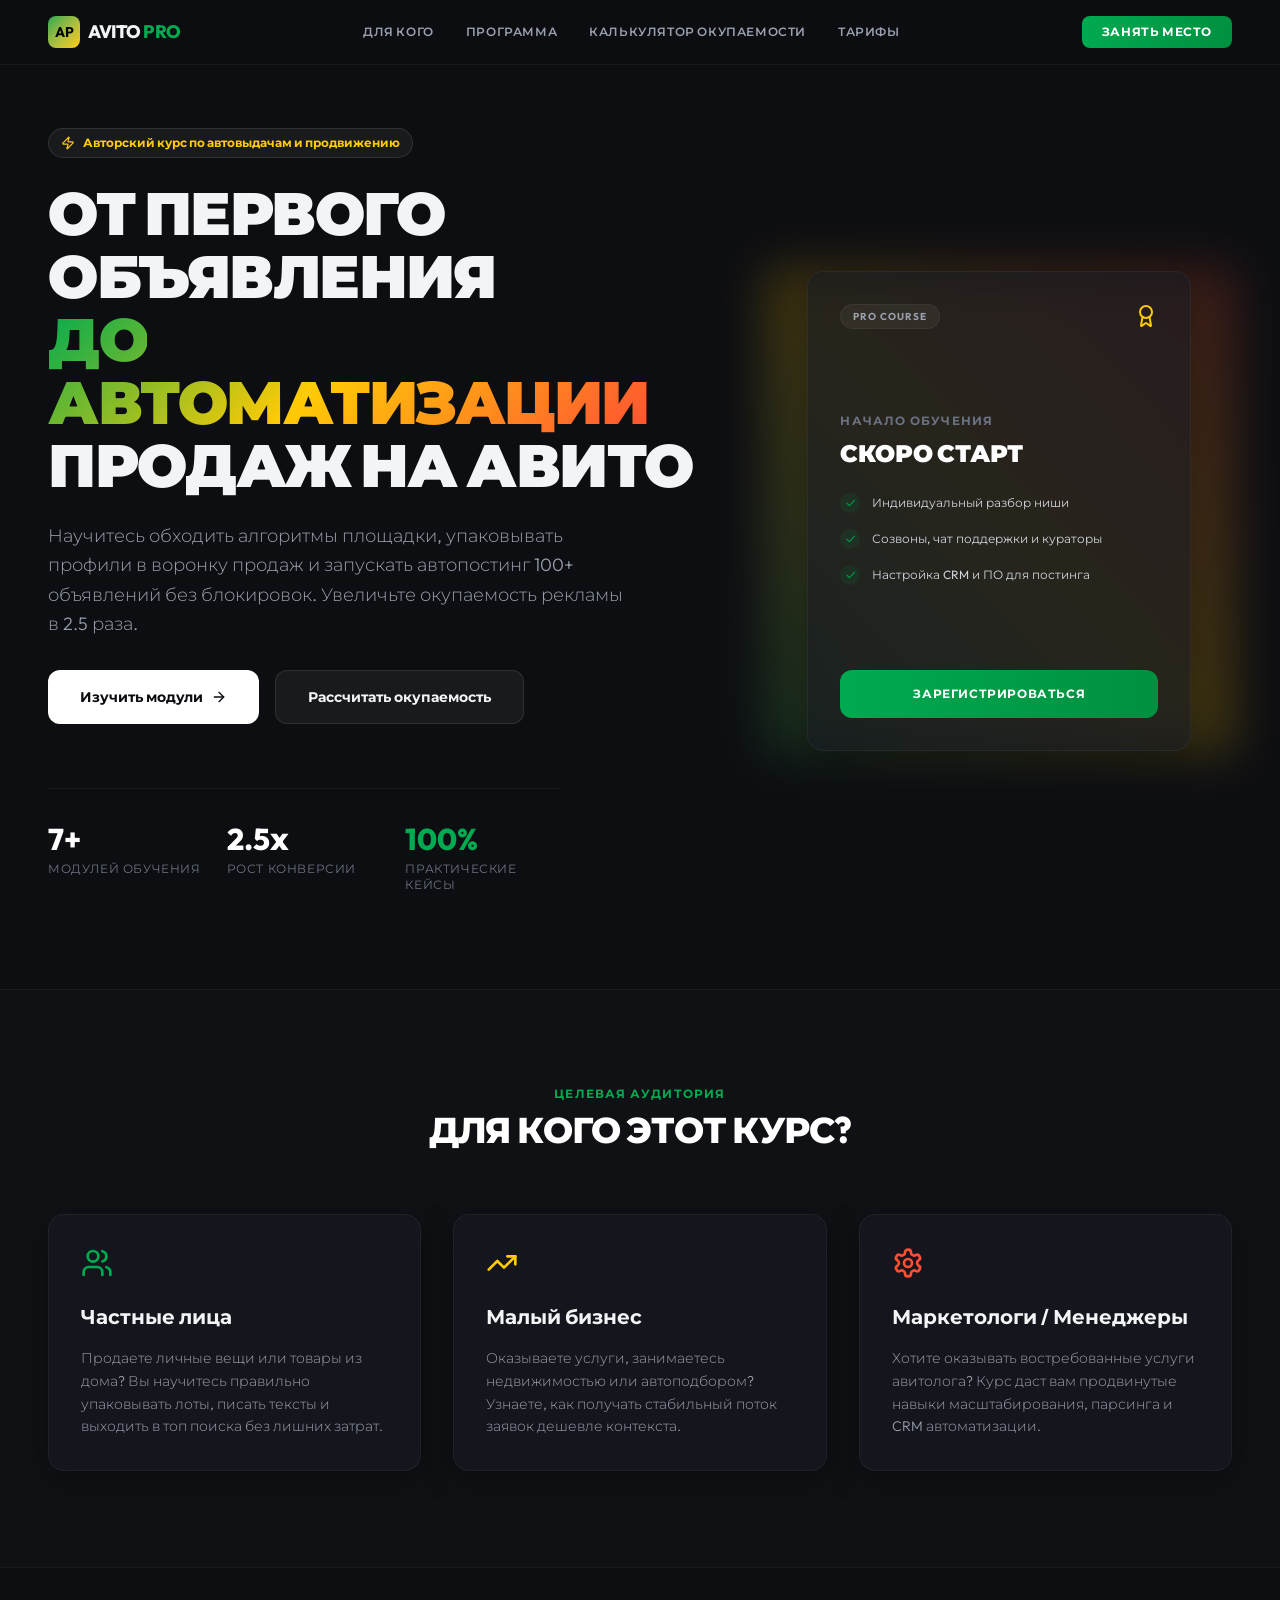
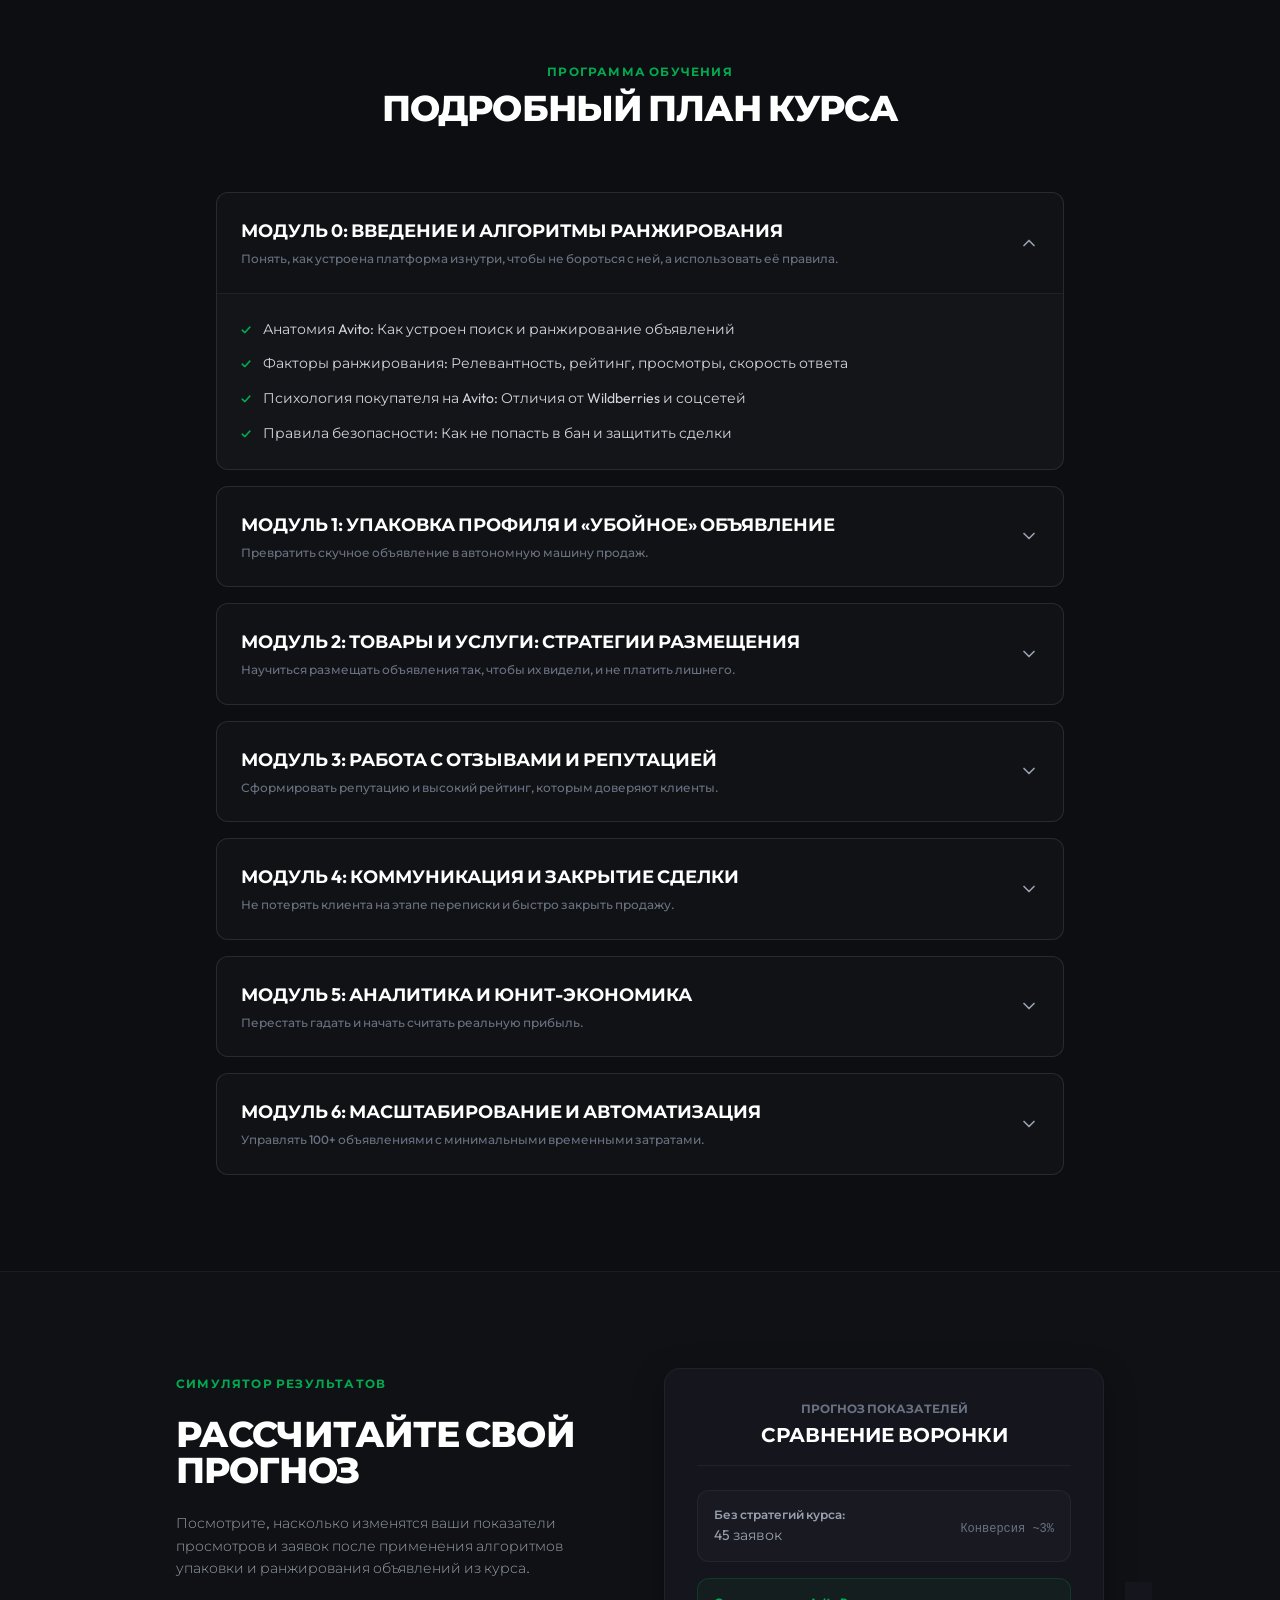
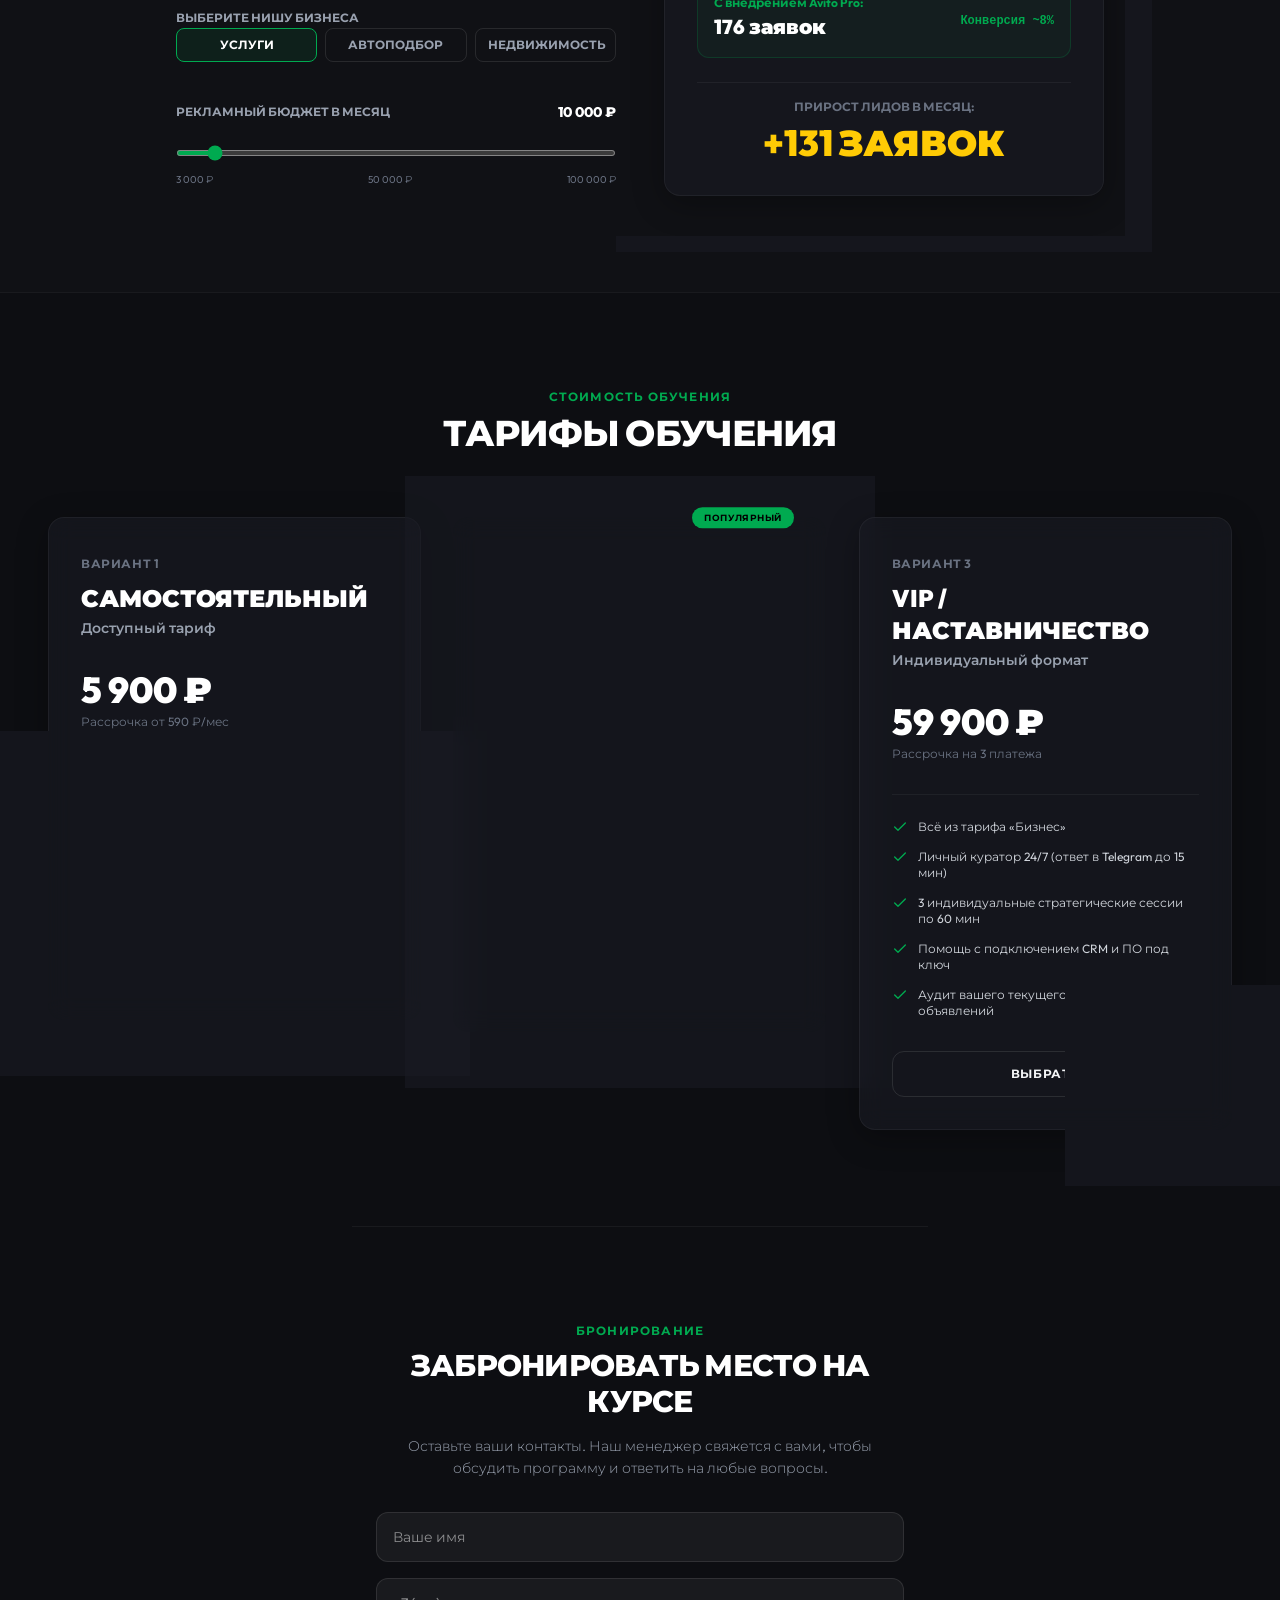
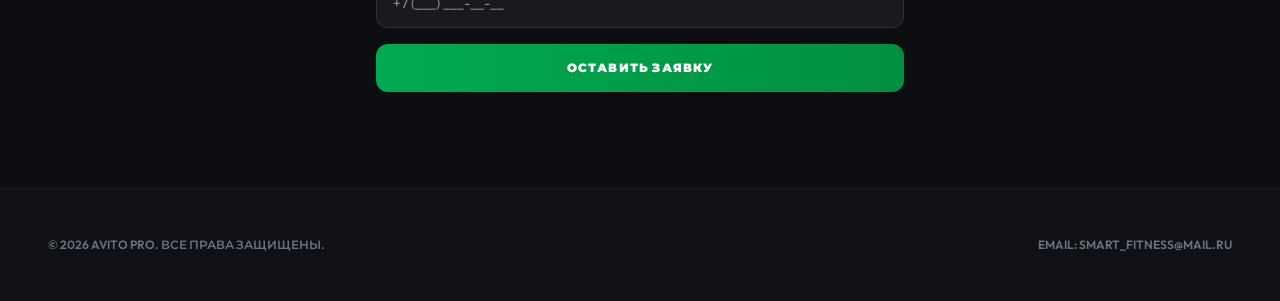
==== avitoprofit/index.html @ 33ceb755 "feat: add Avito Pro course showcase to portfolio" ====
<!DOCTYPE html>
<html lang="ru">
  <head>
    <meta charset="UTF-8" />
    <link rel="icon" type="image/svg+xml" href="/favicon.svg" />
    <meta name="viewport" content="width=device-width, initial-scale=1.0" />
    <title>Avito Pro — Продвижение на Авито от объявления до автоматизации</title>
    <link rel="preconnect" href="https://fonts.googleapis.com">
    <link rel="preconnect" href="https://fonts.gstatic.com" crossorigin>
    <link href="https://fonts.googleapis.com/css2?family=Montserrat:wght@300;400;600;800&family=Outfit:wght@400;700;900&family=Cormorant+Garamond:ital,wght@1,300;1,600&display=swap" rel="stylesheet">
    <script type="module" crossorigin src="./assets/index-DCmN6DuY.js"></script>
    <link rel="stylesheet" crossorigin href="./assets/index-DthFpZJD.css">
  </head>
  <body>
    <div id="root"></div>
  </body>
</html>
---- avitoprofit/assets/index-DthFpZJD.css ----
/*! tailwindcss v4.3.2 | MIT License | https://tailwindcss.com */
@layer properties{@supports (((-webkit-hyphens:none)) and (not (margin-trim:inline))) or ((-moz-orient:inline) and (not (color:rgb(from red r g b)))){*,:before,:after,::backdrop{--tw-translate-x:0;--tw-translate-y:0;--tw-translate-z:0;--tw-space-y-reverse:0;--tw-border-style:solid;--tw-gradient-position:initial;--tw-gradient-from:#0000;--tw-gradient-via:#0000;--tw-gradient-to:#0000;--tw-gradient-stops:initial;--tw-gradient-via-stops:initial;--tw-gradient-from-position:0%;--tw-gradient-via-position:50%;--tw-gradient-to-position:100%;--tw-leading:initial;--tw-font-weight:initial;--tw-tracking:initial;--tw-blur:initial;--tw-brightness:initial;--tw-contrast:initial;--tw-grayscale:initial;--tw-hue-rotate:initial;--tw-invert:initial;--tw-opacity:initial;--tw-saturate:initial;--tw-sepia:initial;--tw-drop-shadow:initial;--tw-drop-shadow-color:initial;--tw-drop-shadow-alpha:100%;--tw-drop-shadow-size:initial;--tw-backdrop-blur:initial;--tw-backdrop-brightness:initial;--tw-backdrop-contrast:initial;--tw-backdrop-grayscale:initial;--tw-backdrop-hue-rotate:initial;--tw-backdrop-invert:initial;--tw-backdrop-opacity:initial;--tw-backdrop-saturate:initial;--tw-backdrop-sepia:initial}}}@layer theme{:root,:host{--font-sans:"Outfit", "Montserrat", system-ui, sans-serif;--font-mono:ui-monospace, SFMono-Regular, Menlo, Monaco, Consolas, "Liberation Mono", "Courier New", monospace;--color-gray-200:oklch(92.8% .006 264.531);--color-gray-300:oklch(87.2% .01 258.338);--color-gray-400:oklch(70.7% .022 261.325);--color-gray-500:oklch(55.1% .027 264.364);--color-black:#000;--color-white:#fff;--spacing:.25rem;--container-sm:24rem;--container-lg:32rem;--container-xl:36rem;--container-4xl:56rem;--container-5xl:64rem;--container-7xl:80rem;--text-xs:.75rem;--text-xs--line-height:calc(1 / .75);--text-sm:.875rem;--text-sm--line-height:calc(1.25 / .875);--text-lg:1.125rem;--text-lg--line-height:calc(1.75 / 1.125);--text-xl:1.25rem;--text-xl--line-height:calc(1.75 / 1.25);--text-2xl:1.5rem;--text-2xl--line-height:calc(2 / 1.5);--text-3xl:1.875rem;--text-3xl--line-height:calc(2.25 / 1.875);--text-4xl:2.25rem;--text-4xl--line-height:calc(2.5 / 2.25);--text-6xl:3.75rem;--text-6xl--line-height:1;--font-weight-light:300;--font-weight-medium:500;--font-weight-semibold:600;--font-weight-bold:700;--font-weight-extrabold:800;--font-weight-black:900;--tracking-tight:-.025em;--tracking-wider:.05em;--tracking-widest:.1em;--leading-relaxed:1.625;--radius-lg:.5rem;--radius-xl:.75rem;--radius-2xl:1rem;--blur-md:12px;--blur-xl:24px;--default-transition-duration:.15s;--default-transition-timing-function:cubic-bezier(.4, 0, .2, 1);--default-font-family:var(--font-sans);--default-mono-font-family:var(--font-mono)}}@layer base{*,:after,:before,::backdrop{box-sizing:border-box;border:0 solid;margin:0;padding:0}::file-selector-button{box-sizing:border-box;border:0 solid;margin:0;padding:0}html,:host{-webkit-text-size-adjust:100%;tab-size:4;line-height:1.5;font-family:var(--default-font-family,ui-sans-serif, system-ui, sans-serif, "Apple Color Emoji", "Segoe UI Emoji", "Segoe UI Symbol", "Noto Color Emoji");font-feature-settings:var(--default-font-feature-settings,normal);font-variation-settings:var(--default-font-variation-settings,normal);-webkit-tap-highlight-color:transparent}hr{height:0;color:inherit;border-top-width:1px}abbr:where([title]){-webkit-text-decoration:underline dotted;text-decoration:underline dotted}h1,h2,h3,h4,h5,h6{font-size:inherit;font-weight:inherit}a{color:inherit;-webkit-text-decoration:inherit;-webkit-text-decoration:inherit;-webkit-text-decoration:inherit;-webkit-text-decoration:inherit;text-decoration:inherit}b,strong{font-weight:bolder}code,kbd,samp,pre{font-family:var(--default-mono-font-family,ui-monospace, SFMono-Regular, Menlo, Monaco, Consolas, "Liberation Mono", "Courier New", monospace);font-feature-settings:var(--default-mono-font-feature-settings,normal);font-variation-settings:var(--default-mono-font-variation-settings,normal);font-size:1em}small{font-size:80%}sub,sup{vertical-align:baseline;font-size:75%;line-height:0;position:relative}sub{bottom:-.25em}sup{top:-.5em}table{text-indent:0;border-color:inherit;border-collapse:collapse}:-moz-focusring{outline:auto}progress{vertical-align:baseline}summary{display:list-item}ol,ul,menu{list-style:none}img,svg,video,canvas,audio,iframe,embed,object{vertical-align:middle;display:block}img,video{max-width:100%;height:auto}button,input,select,optgroup,textarea{font:inherit;font-feature-settings:inherit;font-variation-settings:inherit;letter-spacing:inherit;color:inherit;opacity:1;background-color:#0000;border-radius:0}::file-selector-button{font:inherit;font-feature-settings:inherit;font-variation-settings:inherit;letter-spacing:inherit;color:inherit;opacity:1;background-color:#0000;border-radius:0}:where(select:is([multiple],[size])) optgroup{font-weight:bolder}:where(select:is([multiple],[size])) optgroup option{padding-inline-start:20px}::file-selector-button{margin-inline-end:4px}::placeholder{opacity:1}@supports (not ((-webkit-appearance:-apple-pay-button))) or (contain-intrinsic-size:1px){::placeholder{color:currentColor}@supports (color:color-mix(in lab, red, red)){::placeholder{color:color-mix(in oklab, currentcolor 50%, transparent)}}}textarea{resize:vertical}::-webkit-search-decoration{-webkit-appearance:none}::-webkit-date-and-time-value{min-height:1lh;text-align:inherit}::-webkit-datetime-edit{display:inline-flex}::-webkit-datetime-edit-fields-wrapper{padding:0}::-webkit-datetime-edit{padding-block:0}::-webkit-datetime-edit-year-field{padding-block:0}::-webkit-datetime-edit-month-field{padding-block:0}::-webkit-datetime-edit-day-field{padding-block:0}::-webkit-datetime-edit-hour-field{padding-block:0}::-webkit-datetime-edit-minute-field{padding-block:0}::-webkit-datetime-edit-second-field{padding-block:0}::-webkit-datetime-edit-millisecond-field{padding-block:0}::-webkit-datetime-edit-meridiem-field{padding-block:0}::-webkit-calendar-picker-indicator{line-height:1}:-moz-ui-invalid{box-shadow:none}button,input:where([type=button],[type=reset],[type=submit]){appearance:button}::file-selector-button{appearance:button}::-webkit-inner-spin-button{height:auto}::-webkit-outer-spin-button{height:auto}[hidden]:where(:not([hidden=until-found])){display:none!important}}@layer components;@layer utilities{.absolute{position:absolute}.fixed{position:fixed}.relative{position:relative}.-inset-1{inset:calc(var(--spacing) * -1)}.top-0{top:0}.right-0{right:0}.right-8{right:calc(var(--spacing) * 8)}.left-0{left:0}.z-50{z-index:50}.mx-auto{margin-inline:auto}.my-8{margin-block:calc(var(--spacing) * 8)}.mt-0\.5{margin-top:calc(var(--spacing) * .5)}.mt-1{margin-top:var(--spacing)}.mt-2{margin-top:calc(var(--spacing) * 2)}.mt-8{margin-top:calc(var(--spacing) * 8)}.mt-16{margin-top:calc(var(--spacing) * 16)}.mb-1{margin-bottom:var(--spacing)}.mb-2{margin-bottom:calc(var(--spacing) * 2)}.mb-4{margin-bottom:calc(var(--spacing) * 4)}.mb-6{margin-bottom:calc(var(--spacing) * 6)}.mb-8{margin-bottom:calc(var(--spacing) * 8)}.mb-16{margin-bottom:calc(var(--spacing) * 16)}.block{display:block}.flex{display:flex}.grid{display:grid}.hidden{display:none}.inline-flex{display:inline-flex}.aspect-\[4\/5\]{aspect-ratio:4/5}.h-1\.5{height:calc(var(--spacing) * 1.5)}.h-3\.5{height:calc(var(--spacing) * 3.5)}.h-4{height:calc(var(--spacing) * 4)}.h-5{height:calc(var(--spacing) * 5)}.h-6{height:calc(var(--spacing) * 6)}.h-8{height:calc(var(--spacing) * 8)}.h-12{height:calc(var(--spacing) * 12)}.min-h-\[500px\]{min-height:500px}.min-h-screen{min-height:100vh}.w-3\.5{width:calc(var(--spacing) * 3.5)}.w-4{width:calc(var(--spacing) * 4)}.w-5{width:calc(var(--spacing) * 5)}.w-6{width:calc(var(--spacing) * 6)}.w-8{width:calc(var(--spacing) * 8)}.w-12{width:calc(var(--spacing) * 12)}.w-full{width:100%}.max-w-4xl{max-width:var(--container-4xl)}.max-w-5xl{max-width:var(--container-5xl)}.max-w-7xl{max-width:var(--container-7xl)}.max-w-lg{max-width:var(--container-lg)}.max-w-sm{max-width:var(--container-sm)}.max-w-xl{max-width:var(--container-xl)}.shrink-0{flex-shrink:0}.-translate-y-1\/2{--tw-translate-y:calc(calc(1 / 2 * 100%) * -1);translate:var(--tw-translate-x) var(--tw-translate-y)}.rotate-180{rotate:180deg}.cursor-pointer{cursor:pointer}.grid-cols-1{grid-template-columns:repeat(1,minmax(0,1fr))}.grid-cols-3{grid-template-columns:repeat(3,minmax(0,1fr))}.flex-col{flex-direction:column}.items-center{align-items:center}.items-start{align-items:flex-start}.justify-between{justify-content:space-between}.justify-center{justify-content:center}.gap-2{gap:calc(var(--spacing) * 2)}.gap-2\.5{gap:calc(var(--spacing) * 2.5)}.gap-3{gap:calc(var(--spacing) * 3)}.gap-4{gap:calc(var(--spacing) * 4)}.gap-6{gap:calc(var(--spacing) * 6)}.gap-8{gap:calc(var(--spacing) * 8)}.gap-12{gap:calc(var(--spacing) * 12)}:where(.space-y-2>:not(:last-child)){--tw-space-y-reverse:0;margin-block-start:calc(calc(var(--spacing) * 2) * var(--tw-space-y-reverse));margin-block-end:calc(calc(var(--spacing) * 2) * calc(1 - var(--tw-space-y-reverse)))}:where(.space-y-3>:not(:last-child)){--tw-space-y-reverse:0;margin-block-start:calc(calc(var(--spacing) * 3) * var(--tw-space-y-reverse));margin-block-end:calc(calc(var(--spacing) * 3) * calc(1 - var(--tw-space-y-reverse)))}:where(.space-y-3\.5>:not(:last-child)){--tw-space-y-reverse:0;margin-block-start:calc(calc(var(--spacing) * 3.5) * var(--tw-space-y-reverse));margin-block-end:calc(calc(var(--spacing) * 3.5) * calc(1 - var(--tw-space-y-reverse)))}:where(.space-y-4>:not(:last-child)){--tw-space-y-reverse:0;margin-block-start:calc(calc(var(--spacing) * 4) * var(--tw-space-y-reverse));margin-block-end:calc(calc(var(--spacing) * 4) * calc(1 - var(--tw-space-y-reverse)))}:where(.space-y-6>:not(:last-child)){--tw-space-y-reverse:0;margin-block-start:calc(calc(var(--spacing) * 6) * var(--tw-space-y-reverse));margin-block-end:calc(calc(var(--spacing) * 6) * calc(1 - var(--tw-space-y-reverse)))}.overflow-hidden{overflow:hidden}.rounded-2xl{border-radius:var(--radius-2xl)}.rounded-full{border-radius:3.40282e38px}.rounded-lg{border-radius:var(--radius-lg)}.rounded-xl{border-radius:var(--radius-xl)}.border{border-style:var(--tw-border-style);border-width:1px}.border-t{border-top-style:var(--tw-border-style);border-top-width:1px}.border-b{border-bottom-style:var(--tw-border-style);border-bottom-width:1px}.border-\[\#00aa50\]{border-color:#00aa50}.border-\[\#00aa50\]\/20{border-color:oklab(64.5343% -.152939 .0866452/.2)}.border-\[\#00aa50\]\/30{border-color:oklab(64.5343% -.152939 .0866452/.3)}.border-white\/5{border-color:#ffffff0d}@supports (color:color-mix(in lab, red, red)){.border-white\/5{border-color:color-mix(in oklab, var(--color-white) 5%, transparent)}}.border-white\/10{border-color:#ffffff1a}@supports (color:color-mix(in lab, red, red)){.border-white\/10{border-color:color-mix(in oklab, var(--color-white) 10%, transparent)}}.bg-\[\#0d0e12\]{background-color:#0d0e12}.bg-\[\#0d0e12\]\/80{background-color:oklab(16.4519% .000646591 -.00852856/.8)}.bg-\[\#00aa50\]{background-color:#00aa50}.bg-\[\#00aa50\]\/5{background-color:oklab(64.5343% -.152939 .0866452/.05)}.bg-\[\#00aa50\]\/10{background-color:oklab(64.5343% -.152939 .0866452/.1)}.bg-white{background-color:var(--color-white)}.bg-white\/5{background-color:#ffffff0d}@supports (color:color-mix(in lab, red, red)){.bg-white\/5{background-color:color-mix(in oklab, var(--color-white) 5%, transparent)}}.bg-white\/10{background-color:#ffffff1a}@supports (color:color-mix(in lab, red, red)){.bg-white\/10{background-color:color-mix(in oklab, var(--color-white) 10%, transparent)}}.bg-white\/\[0\.01\]{background-color:#ffffff03}@supports (color:color-mix(in lab, red, red)){.bg-white\/\[0\.01\]{background-color:color-mix(in oklab, var(--color-white) 1%, transparent)}}.bg-white\/\[0\.02\]{background-color:#ffffff05}@supports (color:color-mix(in lab, red, red)){.bg-white\/\[0\.02\]{background-color:color-mix(in oklab, var(--color-white) 2%, transparent)}}.bg-gradient-to-b{--tw-gradient-position:to bottom in oklab;background-image:linear-gradient(var(--tw-gradient-stops))}.bg-gradient-to-br{--tw-gradient-position:to bottom right in oklab;background-image:linear-gradient(var(--tw-gradient-stops))}.bg-gradient-to-r{--tw-gradient-position:to right in oklab;background-image:linear-gradient(var(--tw-gradient-stops))}.bg-gradient-to-tr{--tw-gradient-position:to top right in oklab;background-image:linear-gradient(var(--tw-gradient-stops))}.from-\[\#00aa50\]{--tw-gradient-from:#00aa50;--tw-gradient-stops:var(--tw-gradient-via-stops,var(--tw-gradient-position), var(--tw-gradient-from) var(--tw-gradient-from-position), var(--tw-gradient-to) var(--tw-gradient-to-position))}.from-\[\#00aa50\]\/5{--tw-gradient-from:oklab(64.5343% -.152939 .0866452/.05);--tw-gradient-stops:var(--tw-gradient-via-stops,var(--tw-gradient-position), var(--tw-gradient-from) var(--tw-gradient-from-position), var(--tw-gradient-to) var(--tw-gradient-to-position))}.via-\[\#ffcb05\]{--tw-gradient-via:#ffcb05;--tw-gradient-via-stops:var(--tw-gradient-position), var(--tw-gradient-from) var(--tw-gradient-from-position), var(--tw-gradient-via) var(--tw-gradient-via-position), var(--tw-gradient-to) var(--tw-gradient-to-position);--tw-gradient-stops:var(--tw-gradient-via-stops)}.to-\[\#009040\]{--tw-gradient-to:#009040;--tw-gradient-stops:var(--tw-gradient-via-stops,var(--tw-gradient-position), var(--tw-gradient-from) var(--tw-gradient-from-position), var(--tw-gradient-to) var(--tw-gradient-to-position))}.to-\[\#ff4f33\]{--tw-gradient-to:#ff4f33;--tw-gradient-stops:var(--tw-gradient-via-stops,var(--tw-gradient-position), var(--tw-gradient-from) var(--tw-gradient-from-position), var(--tw-gradient-to) var(--tw-gradient-to-position))}.to-\[\#ffcb05\]{--tw-gradient-to:#ffcb05;--tw-gradient-stops:var(--tw-gradient-via-stops,var(--tw-gradient-position), var(--tw-gradient-from) var(--tw-gradient-from-position), var(--tw-gradient-to) var(--tw-gradient-to-position))}.to-transparent{--tw-gradient-to:transparent;--tw-gradient-stops:var(--tw-gradient-via-stops,var(--tw-gradient-position), var(--tw-gradient-from) var(--tw-gradient-from-position), var(--tw-gradient-to) var(--tw-gradient-to-position))}.p-3{padding:calc(var(--spacing) * 3)}.p-4{padding:calc(var(--spacing) * 4)}.p-6{padding:calc(var(--spacing) * 6)}.p-8{padding:calc(var(--spacing) * 8)}.px-3{padding-inline:calc(var(--spacing) * 3)}.px-4{padding-inline:calc(var(--spacing) * 4)}.px-5{padding-inline:calc(var(--spacing) * 5)}.px-6{padding-inline:calc(var(--spacing) * 6)}.px-8{padding-inline:calc(var(--spacing) * 8)}.py-1{padding-block:var(--spacing)}.py-1\.5{padding-block:calc(var(--spacing) * 1.5)}.py-2{padding-block:calc(var(--spacing) * 2)}.py-3\.5{padding-block:calc(var(--spacing) * 3.5)}.py-4{padding-block:calc(var(--spacing) * 4)}.py-12{padding-block:calc(var(--spacing) * 12)}.py-24{padding-block:calc(var(--spacing) * 24)}.pt-4{padding-top:calc(var(--spacing) * 4)}.pt-6{padding-top:calc(var(--spacing) * 6)}.pt-8{padding-top:calc(var(--spacing) * 8)}.pt-32{padding-top:calc(var(--spacing) * 32)}.pb-4{padding-bottom:calc(var(--spacing) * 4)}.pb-24{padding-bottom:calc(var(--spacing) * 24)}.text-center{text-align:center}.text-left{text-align:left}.text-right{text-align:right}.font-mono{font-family:var(--font-mono)}.font-sans{font-family:var(--font-sans)}.text-2xl{font-size:var(--text-2xl);line-height:var(--tw-leading,var(--text-2xl--line-height))}.text-3xl{font-size:var(--text-3xl);line-height:var(--tw-leading,var(--text-3xl--line-height))}.text-4xl{font-size:var(--text-4xl);line-height:var(--tw-leading,var(--text-4xl--line-height))}.text-lg{font-size:var(--text-lg);line-height:var(--tw-leading,var(--text-lg--line-height))}.text-sm{font-size:var(--text-sm);line-height:var(--tw-leading,var(--text-sm--line-height))}.text-xl{font-size:var(--text-xl);line-height:var(--tw-leading,var(--text-xl--line-height))}.text-xs{font-size:var(--text-xs);line-height:var(--tw-leading,var(--text-xs--line-height))}.text-\[9px\]{font-size:9px}.text-\[10px\]{font-size:10px}.leading-\[1\.05\]{--tw-leading:1.05;line-height:1.05}.leading-none{--tw-leading:1;line-height:1}.leading-relaxed{--tw-leading:var(--leading-relaxed);line-height:var(--leading-relaxed)}.font-black{--tw-font-weight:var(--font-weight-black);font-weight:var(--font-weight-black)}.font-bold{--tw-font-weight:var(--font-weight-bold);font-weight:var(--font-weight-bold)}.font-extrabold{--tw-font-weight:var(--font-weight-extrabold);font-weight:var(--font-weight-extrabold)}.font-light{--tw-font-weight:var(--font-weight-light);font-weight:var(--font-weight-light)}.font-medium{--tw-font-weight:var(--font-weight-medium);font-weight:var(--font-weight-medium)}.font-semibold{--tw-font-weight:var(--font-weight-semibold);font-weight:var(--font-weight-semibold)}.tracking-tight{--tw-tracking:var(--tracking-tight);letter-spacing:var(--tracking-tight)}.tracking-wider{--tw-tracking:var(--tracking-wider);letter-spacing:var(--tracking-wider)}.tracking-widest{--tw-tracking:var(--tracking-widest);letter-spacing:var(--tracking-widest)}.text-\[\#0b0c10\]{color:#0b0c10}.text-\[\#00aa50\]{color:#00aa50}.text-\[\#f3f4f6\]{color:#f3f4f6}.text-\[\#ff4f33\]{color:#ff4f33}.text-\[\#ffcb05\]{color:#ffcb05}.text-black{color:var(--color-black)}.text-gray-300{color:var(--color-gray-300)}.text-gray-400{color:var(--color-gray-400)}.text-gray-500{color:var(--color-gray-500)}.text-white{color:var(--color-white)}.uppercase{text-transform:uppercase}.accent-\[\#00aa50\]{accent-color:#00aa50}.opacity-20{opacity:.2}.blur-xl{--tw-blur:blur(var(--blur-xl));filter:var(--tw-blur,) var(--tw-brightness,) var(--tw-contrast,) var(--tw-grayscale,) var(--tw-hue-rotate,) var(--tw-invert,) var(--tw-saturate,) var(--tw-sepia,) var(--tw-drop-shadow,)}.backdrop-blur-md{--tw-backdrop-blur:blur(var(--blur-md));-webkit-backdrop-filter:var(--tw-backdrop-blur,) var(--tw-backdrop-brightness,) var(--tw-backdrop-contrast,) var(--tw-backdrop-grayscale,) var(--tw-backdrop-hue-rotate,) var(--tw-backdrop-invert,) var(--tw-backdrop-opacity,) var(--tw-backdrop-saturate,) var(--tw-backdrop-sepia,);backdrop-filter:var(--tw-backdrop-blur,) var(--tw-backdrop-brightness,) var(--tw-backdrop-contrast,) var(--tw-backdrop-grayscale,) var(--tw-backdrop-hue-rotate,) var(--tw-backdrop-invert,) var(--tw-backdrop-opacity,) var(--tw-backdrop-saturate,) var(--tw-backdrop-sepia,)}.transition{transition-property:color,background-color,border-color,outline-color,text-decoration-color,fill,stroke,--tw-gradient-from,--tw-gradient-via,--tw-gradient-to,opacity,box-shadow,transform,translate,scale,rotate,filter,-webkit-backdrop-filter,backdrop-filter,display,content-visibility,overlay,pointer-events;transition-timing-function:var(--tw-ease,var(--default-transition-timing-function));transition-duration:var(--tw-duration,var(--default-transition-duration))}.transition-all{transition-property:all;transition-timing-function:var(--tw-ease,var(--default-transition-timing-function));transition-duration:var(--tw-duration,var(--default-transition-duration))}.transition-colors{transition-property:color,background-color,border-color,outline-color,text-decoration-color,fill,stroke,--tw-gradient-from,--tw-gradient-via,--tw-gradient-to;transition-timing-function:var(--tw-ease,var(--default-transition-timing-function));transition-duration:var(--tw-duration,var(--default-transition-duration))}.transition-transform{transition-property:transform,translate,scale,rotate;transition-timing-function:var(--tw-ease,var(--default-transition-timing-function));transition-duration:var(--tw-duration,var(--default-transition-duration))}.outline-none{--tw-outline-style:none;outline-style:none}@media (hover:hover){.hover\:border-white\/20:hover{border-color:#fff3}@supports (color:color-mix(in lab, red, red)){.hover\:border-white\/20:hover{border-color:color-mix(in oklab, var(--color-white) 20%, transparent)}}.hover\:bg-gray-200:hover{background-color:var(--color-gray-200)}.hover\:bg-white\/5:hover{background-color:#ffffff0d}@supports (color:color-mix(in lab, red, red)){.hover\:bg-white\/5:hover{background-color:color-mix(in oklab, var(--color-white) 5%, transparent)}}.hover\:bg-white\/10:hover{background-color:#ffffff1a}@supports (color:color-mix(in lab, red, red)){.hover\:bg-white\/10:hover{background-color:color-mix(in oklab, var(--color-white) 10%, transparent)}}.hover\:bg-white\/\[0\.02\]:hover{background-color:#ffffff05}@supports (color:color-mix(in lab, red, red)){.hover\:bg-white\/\[0\.02\]:hover{background-color:color-mix(in oklab, var(--color-white) 2%, transparent)}}.hover\:text-white:hover{color:var(--color-white)}.hover\:brightness-110:hover{--tw-brightness:brightness(110%);filter:var(--tw-blur,) var(--tw-brightness,) var(--tw-contrast,) var(--tw-grayscale,) var(--tw-hue-rotate,) var(--tw-invert,) var(--tw-saturate,) var(--tw-sepia,) var(--tw-drop-shadow,)}}.focus\:border-\[\#00aa50\]:focus{border-color:#00aa50}@media (width>=40rem){.sm\:w-auto{width:auto}.sm\:flex-row{flex-direction:row}.sm\:text-3xl{font-size:var(--text-3xl);line-height:var(--tw-leading,var(--text-3xl--line-height))}.sm\:text-4xl{font-size:var(--text-4xl);line-height:var(--tw-leading,var(--text-4xl--line-height))}.sm\:text-6xl{font-size:var(--text-6xl);line-height:var(--tw-leading,var(--text-6xl--line-height))}.sm\:text-lg{font-size:var(--text-lg);line-height:var(--tw-leading,var(--text-lg--line-height))}.sm\:text-sm{font-size:var(--text-sm);line-height:var(--tw-leading,var(--text-sm--line-height))}.sm\:text-xs{font-size:var(--text-xs);line-height:var(--tw-leading,var(--text-xs--line-height))}}@media (width>=48rem){.md\:flex{display:flex}.md\:grid-cols-3{grid-template-columns:repeat(3,minmax(0,1fr))}.md\:px-12{padding-inline:calc(var(--spacing) * 12)}}@media (width>=64rem){.lg\:col-span-5{grid-column:span 5/span 5}.lg\:col-span-6{grid-column:span 6/span 6}.lg\:col-span-7{grid-column:span 7/span 7}.lg\:grid-cols-3{grid-template-columns:repeat(3,minmax(0,1fr))}.lg\:grid-cols-12{grid-template-columns:repeat(12,minmax(0,1fr))}}}body{color:#e3e4e6;font-family:var(--font-sans);background-color:#0b0c10;overflow-x:hidden}::-webkit-scrollbar{width:6px}::-webkit-scrollbar-track{background:#0b0c10}::-webkit-scrollbar-thumb{background:#00aa50;border-radius:3px}.avito-gradient-text{-webkit-text-fill-color:transparent;background:linear-gradient(135deg,#00aa50 0%,#ffcb05 50%,#ff4f33 100%);-webkit-background-clip:text}.glow-card{-webkit-backdrop-filter:blur(12px);backdrop-filter:blur(12px);background:#191c2499;border:1px solid #ffffff0d;transition:all .3s cubic-bezier(.4,0,.2,1);box-shadow:0 8px 32px #0000004d}.glow-card:hover{border-color:#00aa504d;transform:translateY(-2px);box-shadow:0 12px 40px #00aa501a}.neon-btn{transition:all .3s;position:relative;overflow:hidden}.neon-btn:after{content:"";background:linear-gradient(45deg,#0000,#ffffff1a,#0000);width:200%;height:200%;transition:all .5s;position:absolute;top:-50%;left:-50%;transform:rotate(45deg)}.neon-btn:hover:after{left:120%}@property --tw-translate-x{syntax:"*";inherits:false;initial-value:0}@property --tw-translate-y{syntax:"*";inherits:false;initial-value:0}@property --tw-translate-z{syntax:"*";inherits:false;initial-value:0}@property --tw-space-y-reverse{syntax:"*";inherits:false;initial-value:0}@property --tw-border-style{syntax:"*";inherits:false;initial-value:solid}@property --tw-gradient-position{syntax:"*";inherits:false}@property --tw-gradient-from{syntax:"<color>";inherits:false;initial-value:#0000}@property --tw-gradient-via{syntax:"<color>";inherits:false;initial-value:#0000}@property --tw-gradient-to{syntax:"<color>";inherits:false;initial-value:#0000}@property --tw-gradient-stops{syntax:"*";inherits:false}@property --tw-gradient-via-stops{syntax:"*";inherits:false}@property --tw-gradient-from-position{syntax:"<length-percentage>";inherits:false;initial-value:0%}@property --tw-gradient-via-position{syntax:"<length-percentage>";inherits:false;initial-value:50%}@property --tw-gradient-to-position{syntax:"<length-percentage>";inherits:false;initial-value:100%}@property --tw-leading{syntax:"*";inherits:false}@property --tw-font-weight{syntax:"*";inherits:false}@property --tw-tracking{syntax:"*";inherits:false}@property --tw-blur{syntax:"*";inherits:false}@property --tw-brightness{syntax:"*";inherits:false}@property --tw-contrast{syntax:"*";inherits:false}@property --tw-grayscale{syntax:"*";inherits:false}@property --tw-hue-rotate{syntax:"*";inherits:false}@property --tw-invert{syntax:"*";inherits:false}@property --tw-opacity{syntax:"*";inherits:false}@property --tw-saturate{syntax:"*";inherits:false}@property --tw-sepia{syntax:"*";inherits:false}@property --tw-drop-shadow{syntax:"*";inherits:false}@property --tw-drop-shadow-color{syntax:"*";inherits:false}@property --tw-drop-shadow-alpha{syntax:"<percentage>";inherits:false;initial-value:100%}@property --tw-drop-shadow-size{syntax:"*";inherits:false}@property --tw-backdrop-blur{syntax:"*";inherits:false}@property --tw-backdrop-brightness{syntax:"*";inherits:false}@property --tw-backdrop-contrast{syntax:"*";inherits:false}@property --tw-backdrop-grayscale{syntax:"*";inherits:false}@property --tw-backdrop-hue-rotate{syntax:"*";inherits:false}@property --tw-backdrop-invert{syntax:"*";inherits:false}@property --tw-backdrop-opacity{syntax:"*";inherits:false}@property --tw-backdrop-saturate{syntax:"*";inherits:false}@property --tw-backdrop-sepia{syntax:"*";inherits:false}
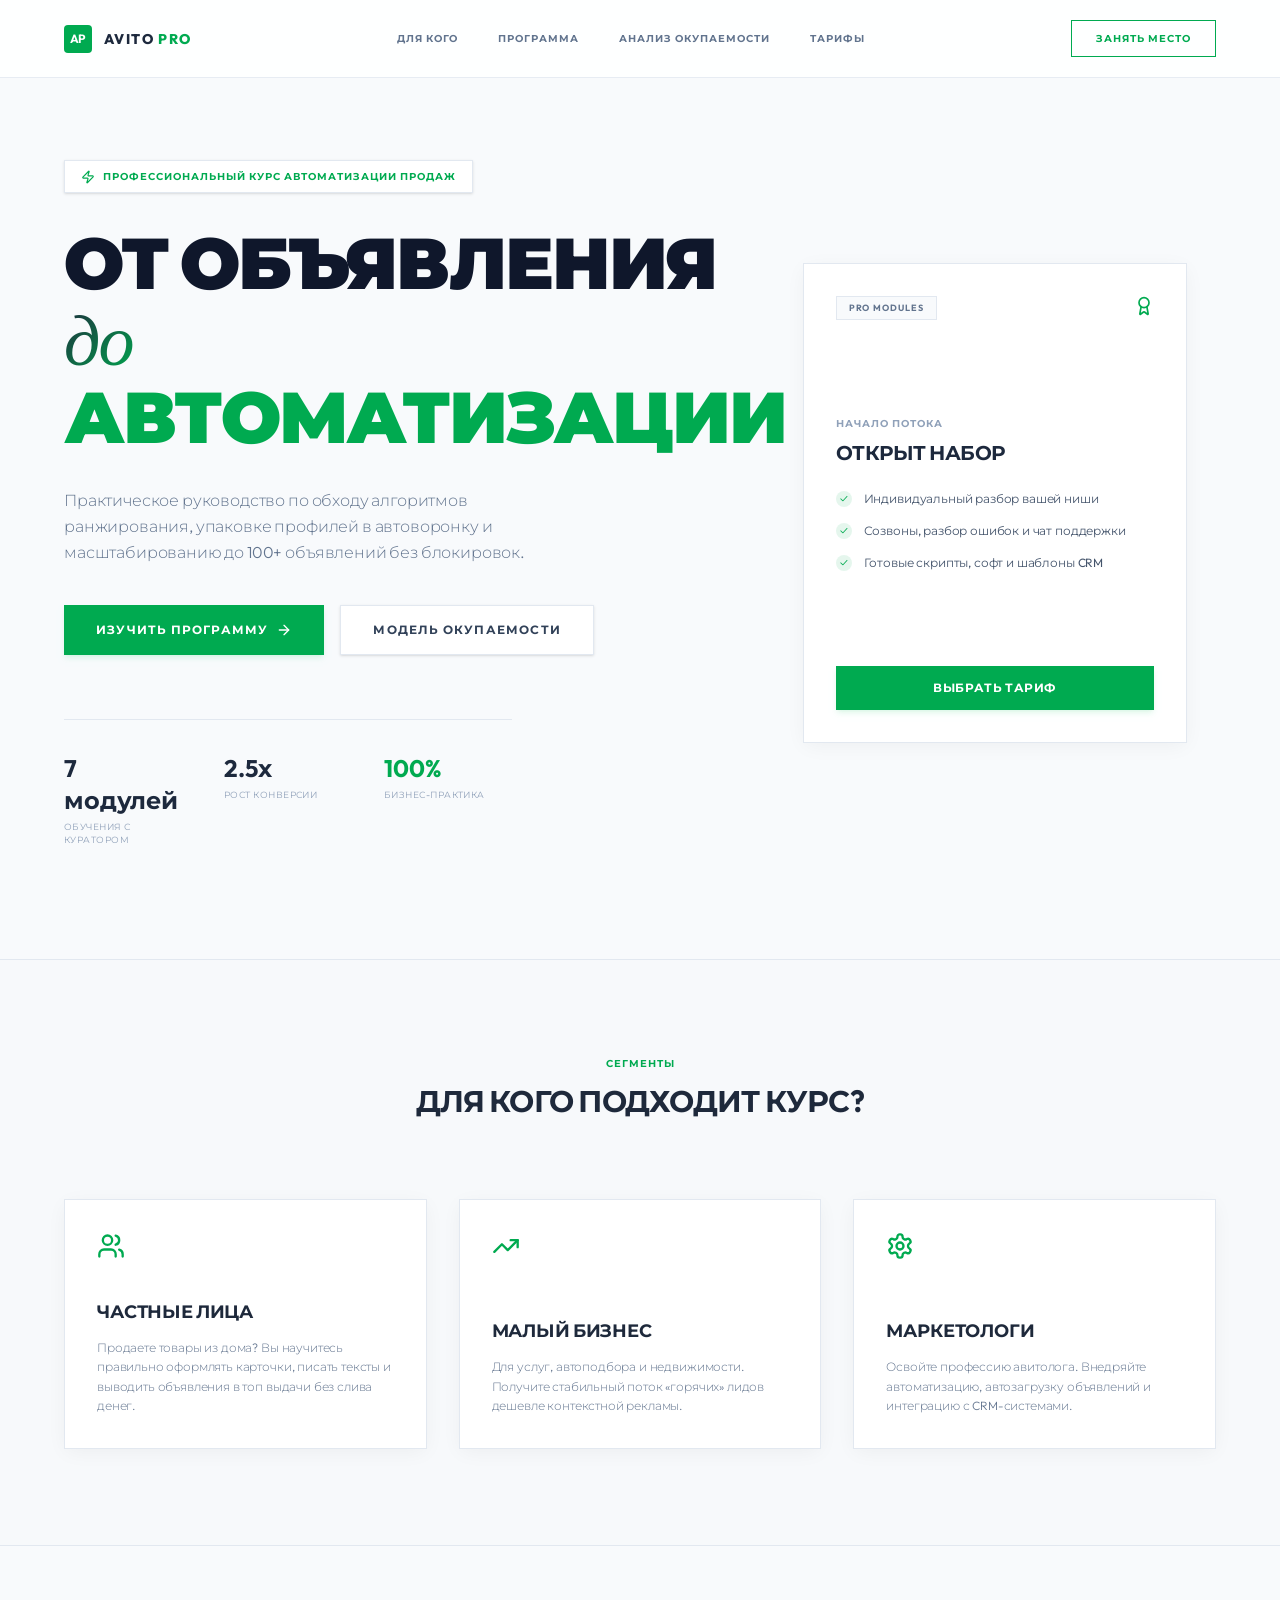
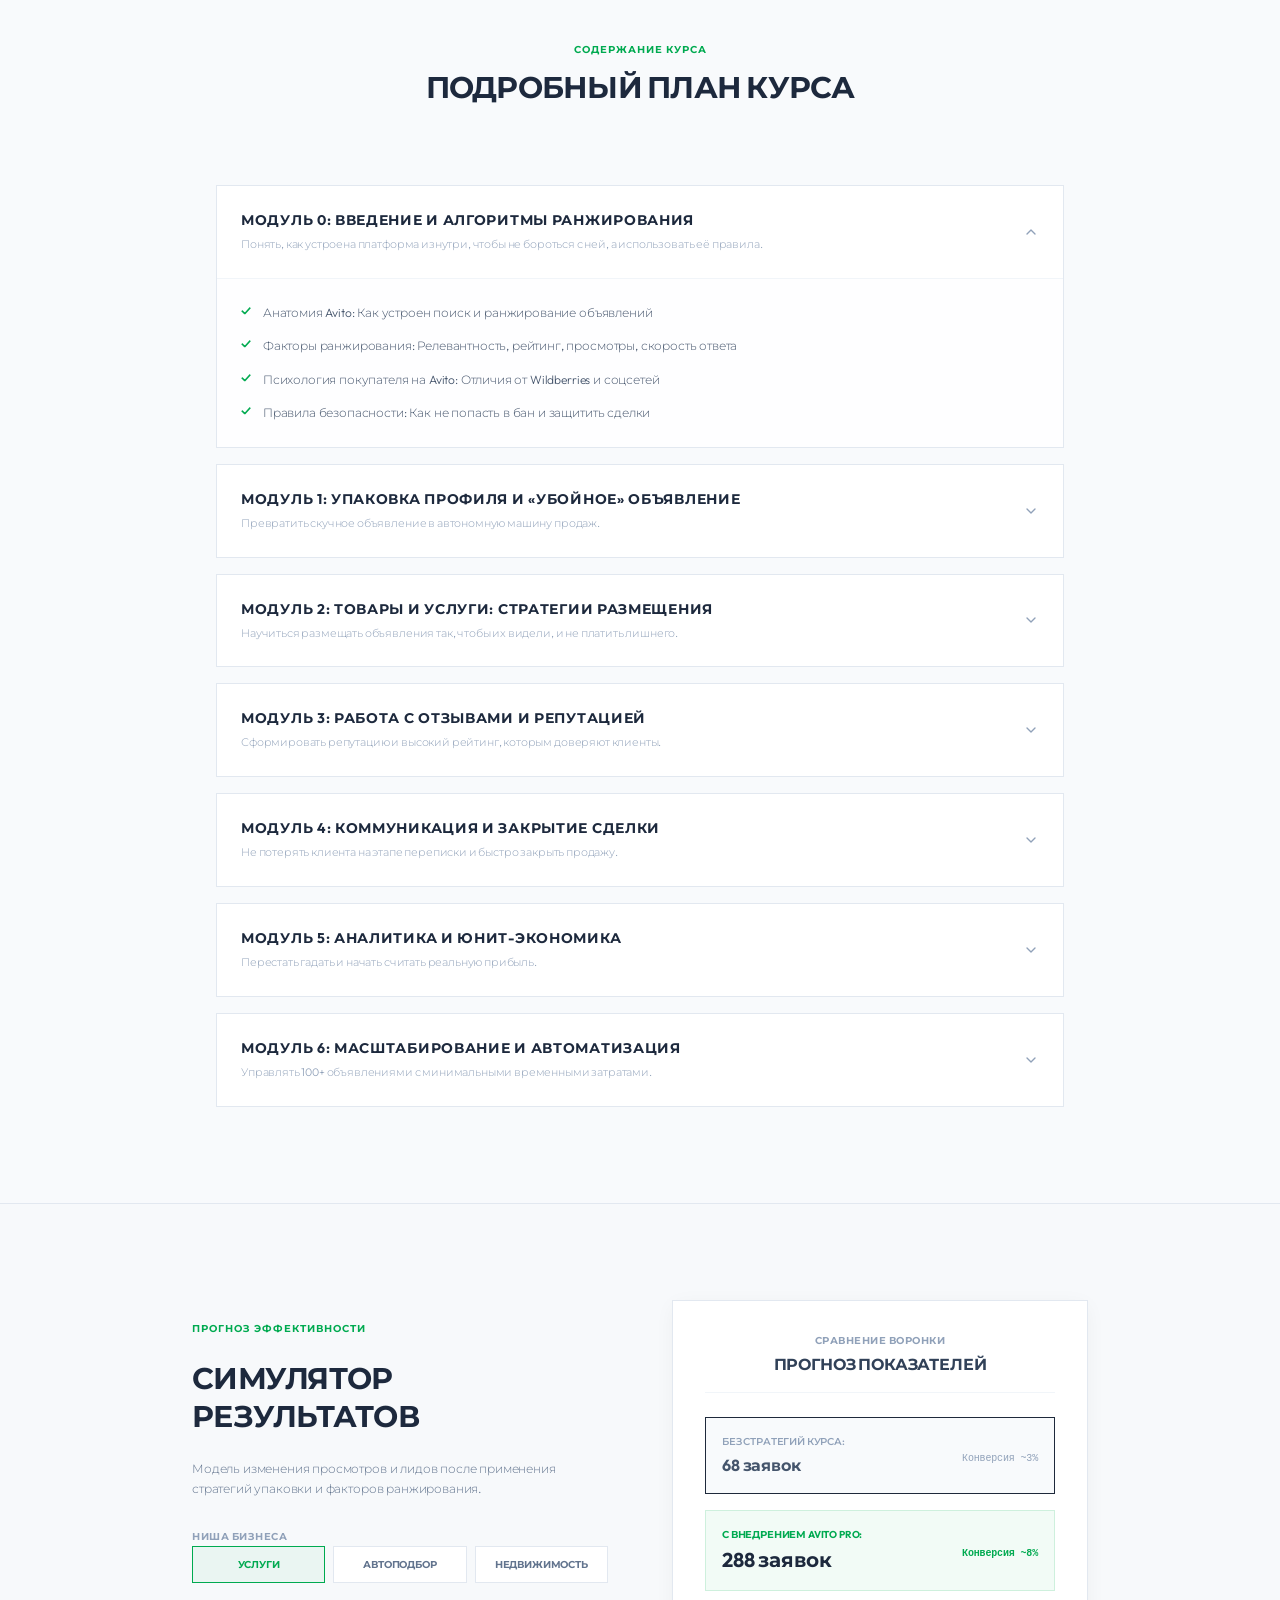
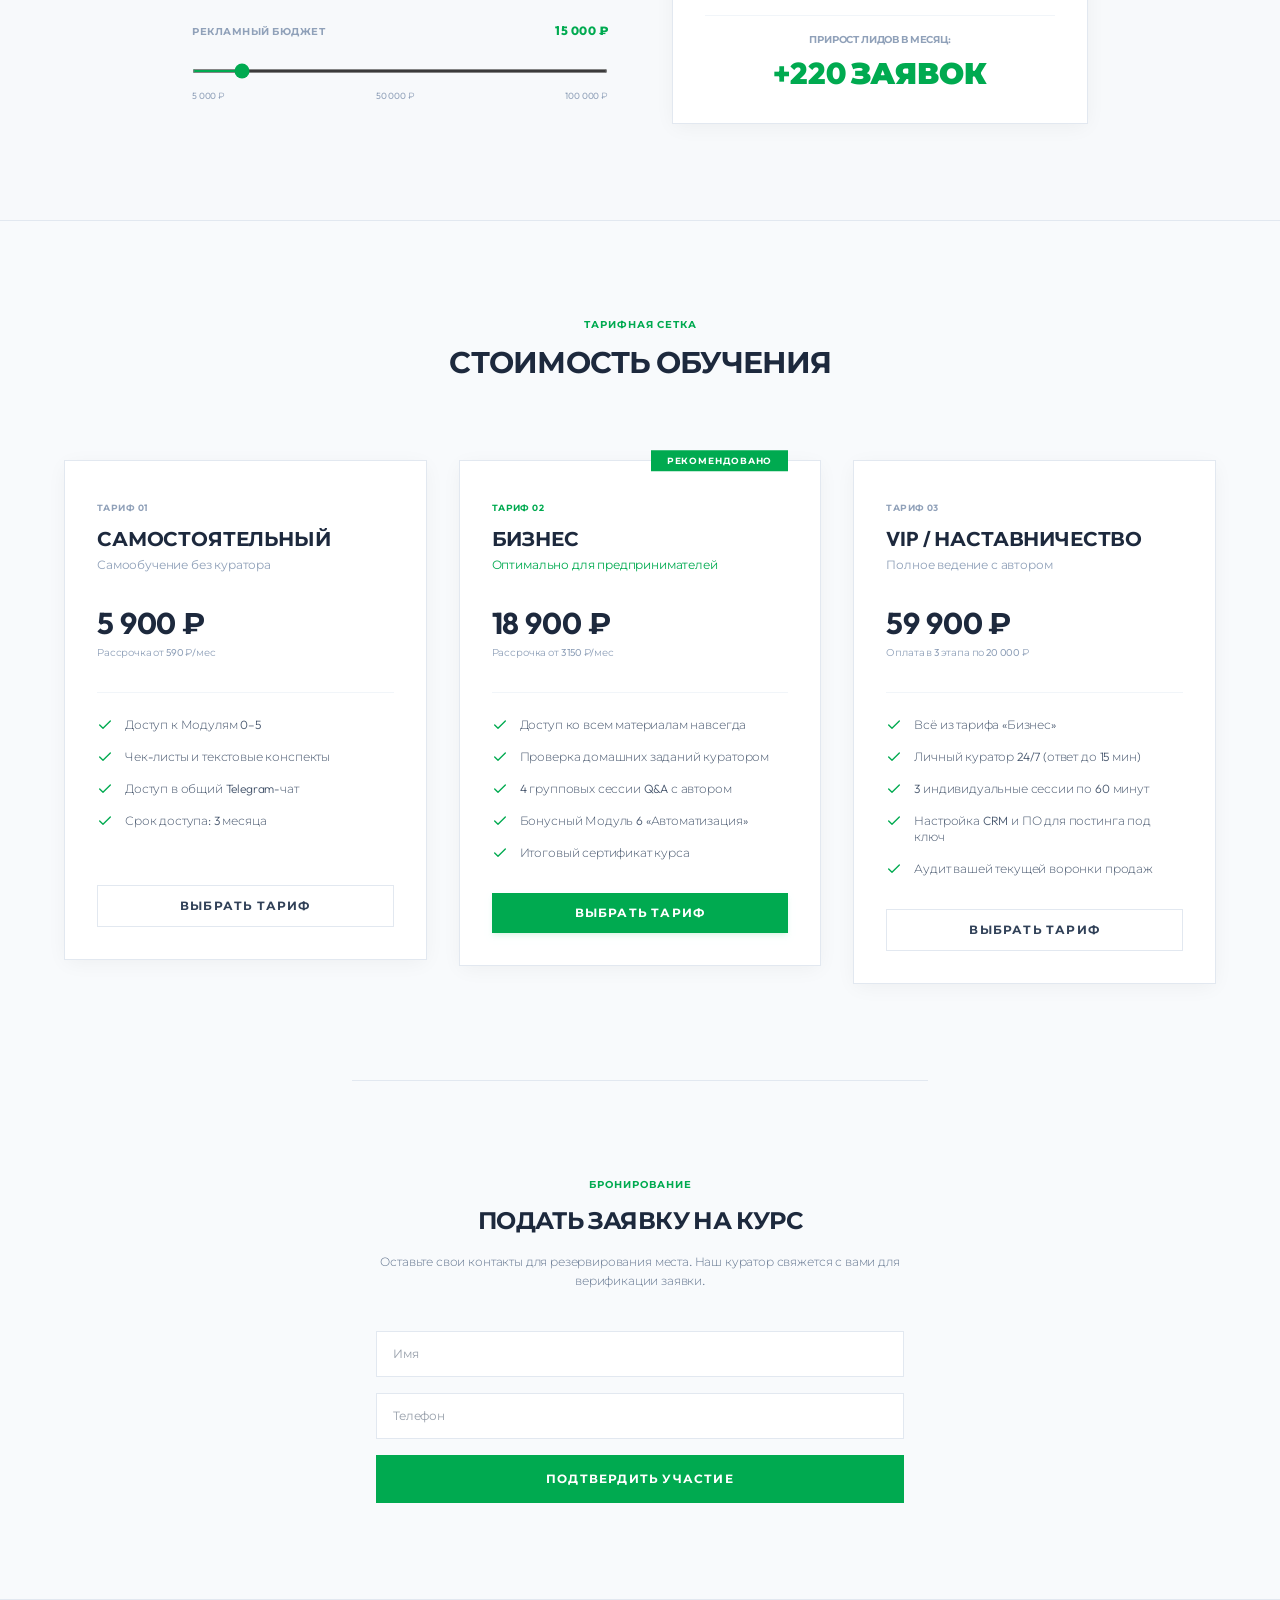
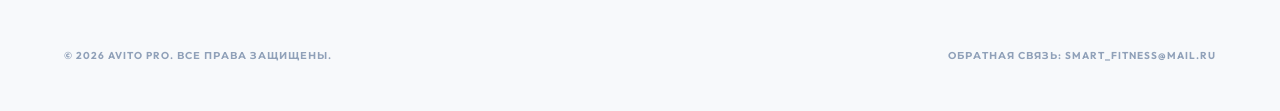
==== commit 32d7109b: "style: update Avito Pro to clean light theme" ====
--- a/avitoprofit/index.html
+++ b/avitoprofit/index.html
@@ -8,8 +8,8 @@
     <link rel="preconnect" href="https://fonts.googleapis.com">
     <link rel="preconnect" href="https://fonts.gstatic.com" crossorigin>
     <link href="https://fonts.googleapis.com/css2?family=Montserrat:wght@300;400;600;800&family=Outfit:wght@400;700;900&family=Cormorant+Garamond:ital,wght@1,300;1,600&display=swap" rel="stylesheet">
-    <script type="module" crossorigin src="./assets/index-DCmN6DuY.js"></script>
-    <link rel="stylesheet" crossorigin href="./assets/index-DthFpZJD.css">
+    <script type="module" crossorigin src="./assets/index-BCMziOsP.js"></script>
+    <link rel="stylesheet" crossorigin href="./assets/index-wZGxgJcK.css">
   </head>
   <body>
     <div id="root"></div>
--- a/avitoprofit/assets/index-wZGxgJcK.css
+++ b/avitoprofit/assets/index-wZGxgJcK.css
@@ -0,0 +1,2 @@
+/*! tailwindcss v4.3.2 | MIT License | https://tailwindcss.com */
+@layer properties{@supports (((-webkit-hyphens:none)) and (not (margin-trim:inline))) or ((-moz-orient:inline) and (not (color:rgb(from red r g b)))){*,:before,:after,::backdrop{--tw-translate-x:0;--tw-translate-y:0;--tw-translate-z:0;--tw-rotate-x:initial;--tw-rotate-y:initial;--tw-rotate-z:initial;--tw-skew-x:initial;--tw-skew-y:initial;--tw-space-y-reverse:0;--tw-border-style:solid;--tw-leading:initial;--tw-font-weight:initial;--tw-tracking:initial;--tw-shadow:0 0 #0000;--tw-shadow-color:initial;--tw-shadow-alpha:100%;--tw-inset-shadow:0 0 #0000;--tw-inset-shadow-color:initial;--tw-inset-shadow-alpha:100%;--tw-ring-color:initial;--tw-ring-shadow:0 0 #0000;--tw-inset-ring-color:initial;--tw-inset-ring-shadow:0 0 #0000;--tw-ring-inset:initial;--tw-ring-offset-width:0px;--tw-ring-offset-color:#fff;--tw-ring-offset-shadow:0 0 #0000;--tw-blur:initial;--tw-brightness:initial;--tw-contrast:initial;--tw-grayscale:initial;--tw-hue-rotate:initial;--tw-invert:initial;--tw-opacity:initial;--tw-saturate:initial;--tw-sepia:initial;--tw-drop-shadow:initial;--tw-drop-shadow-color:initial;--tw-drop-shadow-alpha:100%;--tw-drop-shadow-size:initial;--tw-backdrop-blur:initial;--tw-backdrop-brightness:initial;--tw-backdrop-contrast:initial;--tw-backdrop-grayscale:initial;--tw-backdrop-hue-rotate:initial;--tw-backdrop-invert:initial;--tw-backdrop-opacity:initial;--tw-backdrop-saturate:initial;--tw-backdrop-sepia:initial;--tw-duration:initial;--tw-ease:initial}}}@layer theme{:root,:host{--font-sans:"Outfit", "Montserrat", system-ui, sans-serif;--font-serif:"Cormorant Garamond", Georgia, serif;--font-mono:ui-monospace, SFMono-Regular, Menlo, Monaco, Consolas, "Liberation Mono", "Courier New", monospace;--color-green-500:oklch(72.3% .219 149.579);--color-slate-50:oklch(98.4% .003 247.858);--color-slate-100:oklch(96.8% .007 247.896);--color-slate-200:oklch(92.9% .013 255.508);--color-slate-300:oklch(86.9% .022 252.894);--color-slate-400:oklch(70.4% .04 256.788);--color-slate-500:oklch(55.4% .046 257.417);--color-slate-600:oklch(44.6% .043 257.281);--color-slate-700:oklch(37.2% .044 257.287);--color-slate-800:oklch(27.9% .041 260.031);--color-slate-900:oklch(20.8% .042 265.755);--color-gray-200:oklch(92.8% .006 264.531);--color-gray-300:oklch(87.2% .01 258.338);--color-gray-400:oklch(70.7% .022 261.325);--color-gray-500:oklch(55.1% .027 264.364);--color-gray-600:oklch(44.6% .03 256.802);--color-black:#000;--color-white:#fff;--spacing:.25rem;--container-sm:24rem;--container-md:28rem;--container-lg:32rem;--container-xl:36rem;--container-4xl:56rem;--container-5xl:64rem;--container-7xl:80rem;--text-xs:.75rem;--text-xs--line-height:calc(1 / .75);--text-sm:.875rem;--text-sm--line-height:calc(1.25 / .875);--text-base:1rem;--text-base--line-height:calc(1.5 / 1);--text-lg:1.125rem;--text-lg--line-height:calc(1.75 / 1.125);--text-xl:1.25rem;--text-xl--line-height:calc(1.75 / 1.25);--text-2xl:1.5rem;--text-2xl--line-height:calc(2 / 1.5);--text-3xl:1.875rem;--text-3xl--line-height:calc(2.25 / 1.875);--text-4xl:2.25rem;--text-4xl--line-height:calc(2.5 / 2.25);--text-6xl:3.75rem;--text-6xl--line-height:1;--text-7xl:4.5rem;--text-7xl--line-height:1;--font-weight-light:300;--font-weight-medium:500;--font-weight-semibold:600;--font-weight-bold:700;--font-weight-extrabold:800;--font-weight-black:900;--tracking-tight:-.025em;--tracking-wider:.05em;--tracking-widest:.1em;--leading-tight:1.25;--leading-relaxed:1.625;--radius-sm:.25rem;--radius-lg:.5rem;--radius-xl:.75rem;--radius-2xl:1rem;--ease-in:cubic-bezier(.4, 0, 1, 1);--ease-out:cubic-bezier(0, 0, .2, 1);--ease-in-out:cubic-bezier(.4, 0, .2, 1);--blur-md:12px;--blur-xl:24px;--default-transition-duration:.15s;--default-transition-timing-function:cubic-bezier(.4, 0, .2, 1);--default-font-family:var(--font-sans);--default-mono-font-family:var(--font-mono)}}@layer base{*,:after,:before,::backdrop{box-sizing:border-box;border:0 solid;margin:0;padding:0}::file-selector-button{box-sizing:border-box;border:0 solid;margin:0;padding:0}html,:host{-webkit-text-size-adjust:100%;tab-size:4;line-height:1.5;font-family:var(--default-font-family,ui-sans-serif, system-ui, sans-serif, "Apple Color Emoji", "Segoe UI Emoji", "Segoe UI Symbol", "Noto Color Emoji");font-feature-settings:var(--default-font-feature-settings,normal);font-variation-settings:var(--default-font-variation-settings,normal);-webkit-tap-highlight-color:transparent}hr{height:0;color:inherit;border-top-width:1px}abbr:where([title]){-webkit-text-decoration:underline dotted;text-decoration:underline dotted}h1,h2,h3,h4,h5,h6{font-size:inherit;font-weight:inherit}a{color:inherit;-webkit-text-decoration:inherit;-webkit-text-decoration:inherit;-webkit-text-decoration:inherit;-webkit-text-decoration:inherit;text-decoration:inherit}b,strong{font-weight:bolder}code,kbd,samp,pre{font-family:var(--default-mono-font-family,ui-monospace, SFMono-Regular, Menlo, Monaco, Consolas, "Liberation Mono", "Courier New", monospace);font-feature-settings:var(--default-mono-font-feature-settings,normal);font-variation-settings:var(--default-mono-font-variation-settings,normal);font-size:1em}small{font-size:80%}sub,sup{vertical-align:baseline;font-size:75%;line-height:0;position:relative}sub{bottom:-.25em}sup{top:-.5em}table{text-indent:0;border-color:inherit;border-collapse:collapse}:-moz-focusring{outline:auto}progress{vertical-align:baseline}summary{display:list-item}ol,ul,menu{list-style:none}img,svg,video,canvas,audio,iframe,embed,object{vertical-align:middle;display:block}img,video{max-width:100%;height:auto}button,input,select,optgroup,textarea{font:inherit;font-feature-settings:inherit;font-variation-settings:inherit;letter-spacing:inherit;color:inherit;opacity:1;background-color:#0000;border-radius:0}::file-selector-button{font:inherit;font-feature-settings:inherit;font-variation-settings:inherit;letter-spacing:inherit;color:inherit;opacity:1;background-color:#0000;border-radius:0}:where(select:is([multiple],[size])) optgroup{font-weight:bolder}:where(select:is([multiple],[size])) optgroup option{padding-inline-start:20px}::file-selector-button{margin-inline-end:4px}::placeholder{opacity:1}@supports (not ((-webkit-appearance:-apple-pay-button))) or (contain-intrinsic-size:1px){::placeholder{color:currentColor}@supports (color:color-mix(in lab, red, red)){::placeholder{color:color-mix(in oklab, currentcolor 50%, transparent)}}}textarea{resize:vertical}::-webkit-search-decoration{-webkit-appearance:none}::-webkit-date-and-time-value{min-height:1lh;text-align:inherit}::-webkit-datetime-edit{display:inline-flex}::-webkit-datetime-edit-fields-wrapper{padding:0}::-webkit-datetime-edit{padding-block:0}::-webkit-datetime-edit-year-field{padding-block:0}::-webkit-datetime-edit-month-field{padding-block:0}::-webkit-datetime-edit-day-field{padding-block:0}::-webkit-datetime-edit-hour-field{padding-block:0}::-webkit-datetime-edit-minute-field{padding-block:0}::-webkit-datetime-edit-second-field{padding-block:0}::-webkit-datetime-edit-millisecond-field{padding-block:0}::-webkit-datetime-edit-meridiem-field{padding-block:0}::-webkit-calendar-picker-indicator{line-height:1}:-moz-ui-invalid{box-shadow:none}button,input:where([type=button],[type=reset],[type=submit]){appearance:button}::file-selector-button{appearance:button}::-webkit-inner-spin-button{height:auto}::-webkit-outer-spin-button{height:auto}[hidden]:where(:not([hidden=until-found])){display:none!important}}@layer components;@layer utilities{.visible{visibility:visible}.absolute{position:absolute}.fixed{position:fixed}.relative{position:relative}.static{position:static}.top-0{top:0}.right-0{right:0}.right-8{right:calc(var(--spacing) * 8)}.left-0{left:0}.z-50{z-index:50}.mx-auto{margin-inline:auto}.my-8{margin-block:calc(var(--spacing) * 8)}.mt-1{margin-top:var(--spacing)}.mt-1\.5{margin-top:calc(var(--spacing) * 1.5)}.mt-2{margin-top:calc(var(--spacing) * 2)}.mt-8{margin-top:calc(var(--spacing) * 8)}.mt-16{margin-top:calc(var(--spacing) * 16)}.mb-1{margin-bottom:var(--spacing)}.mb-2{margin-bottom:calc(var(--spacing) * 2)}.mb-3{margin-bottom:calc(var(--spacing) * 3)}.mb-4{margin-bottom:calc(var(--spacing) * 4)}.mb-6{margin-bottom:calc(var(--spacing) * 6)}.mb-8{margin-bottom:calc(var(--spacing) * 8)}.mb-10{margin-bottom:calc(var(--spacing) * 10)}.mb-20{margin-bottom:calc(var(--spacing) * 20)}.block{display:block}.contents{display:contents}.flex{display:flex}.grid{display:grid}.hidden{display:none}.inline-flex{display:inline-flex}.aspect-\[4\/5\]{aspect-ratio:4/5}.h-1{height:var(--spacing)}.h-3\.5{height:calc(var(--spacing) * 3.5)}.h-4{height:calc(var(--spacing) * 4)}.h-5{height:calc(var(--spacing) * 5)}.h-7{height:calc(var(--spacing) * 7)}.h-10{height:calc(var(--spacing) * 10)}.min-h-\[250px\]{min-height:250px}.min-h-\[500px\]{min-height:500px}.min-h-screen{min-height:100vh}.w-3\.5{width:calc(var(--spacing) * 3.5)}.w-4{width:calc(var(--spacing) * 4)}.w-5{width:calc(var(--spacing) * 5)}.w-7{width:calc(var(--spacing) * 7)}.w-10{width:calc(var(--spacing) * 10)}.w-full{width:100%}.max-w-4xl{max-width:var(--container-4xl)}.max-w-5xl{max-width:var(--container-5xl)}.max-w-7xl{max-width:var(--container-7xl)}.max-w-lg{max-width:var(--container-lg)}.max-w-md{max-width:var(--container-md)}.max-w-sm{max-width:var(--container-sm)}.max-w-xl{max-width:var(--container-xl)}.shrink-0{flex-shrink:0}.-translate-y-1\/2{--tw-translate-y:calc(calc(1 / 2 * 100%) * -1);translate:var(--tw-translate-x) var(--tw-translate-y)}.rotate-180{rotate:180deg}.transform{transform:var(--tw-rotate-x,) var(--tw-rotate-y,) var(--tw-rotate-z,) var(--tw-skew-x,) var(--tw-skew-y,)}.cursor-pointer{cursor:pointer}.resize{resize:both}.grid-cols-1{grid-template-columns:repeat(1,minmax(0,1fr))}.grid-cols-3{grid-template-columns:repeat(3,minmax(0,1fr))}.flex-col{flex-direction:column}.items-center{align-items:center}.items-start{align-items:flex-start}.justify-between{justify-content:space-between}.justify-center{justify-content:center}.gap-2{gap:calc(var(--spacing) * 2)}.gap-3{gap:calc(var(--spacing) * 3)}.gap-4{gap:calc(var(--spacing) * 4)}.gap-6{gap:calc(var(--spacing) * 6)}.gap-8{gap:calc(var(--spacing) * 8)}.gap-10{gap:calc(var(--spacing) * 10)}.gap-16{gap:calc(var(--spacing) * 16)}:where(.space-y-2\.5>:not(:last-child)){--tw-space-y-reverse:0;margin-block-start:calc(calc(var(--spacing) * 2.5) * var(--tw-space-y-reverse));margin-block-end:calc(calc(var(--spacing) * 2.5) * calc(1 - var(--tw-space-y-reverse)))}:where(.space-y-3\.5>:not(:last-child)){--tw-space-y-reverse:0;margin-block-start:calc(calc(var(--spacing) * 3.5) * var(--tw-space-y-reverse));margin-block-end:calc(calc(var(--spacing) * 3.5) * calc(1 - var(--tw-space-y-reverse)))}:where(.space-y-4>:not(:last-child)){--tw-space-y-reverse:0;margin-block-start:calc(calc(var(--spacing) * 4) * var(--tw-space-y-reverse));margin-block-end:calc(calc(var(--spacing) * 4) * calc(1 - var(--tw-space-y-reverse)))}:where(.space-y-6>:not(:last-child)){--tw-space-y-reverse:0;margin-block-start:calc(calc(var(--spacing) * 6) * var(--tw-space-y-reverse));margin-block-end:calc(calc(var(--spacing) * 6) * calc(1 - var(--tw-space-y-reverse)))}.overflow-hidden{overflow:hidden}.rounded{border-radius:.25rem}.rounded-full{border-radius:3.40282e38px}.rounded-none{border-radius:0}.rounded-sm{border-radius:var(--radius-sm)}.border{border-style:var(--tw-border-style);border-width:1px}.border-t{border-top-style:var(--tw-border-style);border-top-width:1px}.border-b{border-bottom-style:var(--tw-border-style);border-bottom-width:1px}.border-\[\#00aa50\]{border-color:#00aa50}.border-\[\#00aa50\]\/15{border-color:oklab(64.5343% -.152939 .0866452/.15)}.border-\[\#00aa50\]\/20{border-color:oklab(64.5343% -.152939 .0866452/.2)}.border-\[\#00aa50\]\/30{border-color:oklab(64.5343% -.152939 .0866452/.3)}.border-\[\#c5a880\]{border-color:#c5a880}.border-\[\#c5a880\]\/20{border-color:oklab(74.7348% .0160424 .0617624/.2)}.border-\[\#c5a880\]\/30{border-color:oklab(74.7348% .0160424 .0617624/.3)}.border-slate-100{border-color:var(--color-slate-100)}.border-slate-200{border-color:var(--color-slate-200)}.border-slate-200\/80{border-color:#e2e8f0cc}@supports (color:color-mix(in lab, red, red)){.border-slate-200\/80{border-color:color-mix(in oklab, var(--color-slate-200) 80%, transparent)}}.border-white\/5{border-color:#ffffff0d}@supports (color:color-mix(in lab, red, red)){.border-white\/5{border-color:color-mix(in oklab, var(--color-white) 5%, transparent)}}.border-white\/10{border-color:#ffffff1a}@supports (color:color-mix(in lab, red, red)){.border-white\/10{border-color:color-mix(in oklab, var(--color-white) 10%, transparent)}}.border-white\/\[0\.03\]{border-color:#ffffff08}@supports (color:color-mix(in lab, red, red)){.border-white\/\[0\.03\]{border-color:color-mix(in oklab, var(--color-white) 3%, transparent)}}.border-white\/\[0\.05\]{border-color:#ffffff0d}@supports (color:color-mix(in lab, red, red)){.border-white\/\[0\.05\]{border-color:color-mix(in oklab, var(--color-white) 5%, transparent)}}.bg-\[\#0c0d0f\]{background-color:#0c0d0f}.bg-\[\#0c0d0f\]\/90{background-color:oklab(15.8823% -.000440359 -.00452162/.9)}.bg-\[\#00aa50\]{background-color:#00aa50}.bg-\[\#00aa50\]\/5{background-color:oklab(64.5343% -.152939 .0866452/.05)}.bg-\[\#00aa50\]\/10{background-color:oklab(64.5343% -.152939 .0866452/.1)}.bg-\[\#121418\]{background-color:#121418}.bg-\[\#121418\]\/40{background-color:oklab(19.0872% -.000857718 -.00866233/.4)}.bg-\[\#c5a880\]{background-color:#c5a880}.bg-\[\#c5a880\]\/5{background-color:oklab(74.7348% .0160424 .0617624/.05)}.bg-\[\#c5a880\]\/10{background-color:oklab(74.7348% .0160424 .0617624/.1)}.bg-\[\#f8fafc\]{background-color:#f8fafc}.bg-\[\#ffffff\]\/90{background-color:oklab(100% 0 5.96046e-8/.9)}.bg-slate-50{background-color:var(--color-slate-50)}.bg-slate-50\/20{background-color:#f8fafc33}@supports (color:color-mix(in lab, red, red)){.bg-slate-50\/20{background-color:color-mix(in oklab, var(--color-slate-50) 20%, transparent)}}.bg-slate-50\/30{background-color:#f8fafc4d}@supports (color:color-mix(in lab, red, red)){.bg-slate-50\/30{background-color:color-mix(in oklab, var(--color-slate-50) 30%, transparent)}}.bg-slate-50\/50{background-color:#f8fafc80}@supports (color:color-mix(in lab, red, red)){.bg-slate-50\/50{background-color:color-mix(in oklab, var(--color-slate-50) 50%, transparent)}}.bg-slate-200{background-color:var(--color-slate-200)}.bg-transparent{background-color:#0000}.bg-white{background-color:var(--color-white)}.bg-white\/5{background-color:#ffffff0d}@supports (color:color-mix(in lab, red, red)){.bg-white\/5{background-color:color-mix(in oklab, var(--color-white) 5%, transparent)}}.bg-white\/10{background-color:#ffffff1a}@supports (color:color-mix(in lab, red, red)){.bg-white\/10{background-color:color-mix(in oklab, var(--color-white) 10%, transparent)}}.bg-white\/\[0\.01\]{background-color:#ffffff03}@supports (color:color-mix(in lab, red, red)){.bg-white\/\[0\.01\]{background-color:color-mix(in oklab, var(--color-white) 1%, transparent)}}.bg-white\/\[0\.002\]{background-color:#ffffff01}@supports (color:color-mix(in lab, red, red)){.bg-white\/\[0\.002\]{background-color:color-mix(in oklab, var(--color-white) 0.2%, transparent)}}.bg-white\/\[0\.02\]{background-color:#ffffff05}@supports (color:color-mix(in lab, red, red)){.bg-white\/\[0\.02\]{background-color:color-mix(in oklab, var(--color-white) 2%, transparent)}}.bg-white\/\[0\.003\]{background-color:#ffffff01}@supports (color:color-mix(in lab, red, red)){.bg-white\/\[0\.003\]{background-color:color-mix(in oklab, var(--color-white) 0.3%, transparent)}}.p-3{padding:calc(var(--spacing) * 3)}.p-4{padding:calc(var(--spacing) * 4)}.p-6{padding:calc(var(--spacing) * 6)}.p-8{padding:calc(var(--spacing) * 8)}.px-3{padding-inline:calc(var(--spacing) * 3)}.px-4{padding-inline:calc(var(--spacing) * 4)}.px-6{padding-inline:calc(var(--spacing) * 6)}.px-8{padding-inline:calc(var(--spacing) * 8)}.py-1{padding-block:var(--spacing)}.py-2{padding-block:calc(var(--spacing) * 2)}.py-2\.5{padding-block:calc(var(--spacing) * 2.5)}.py-3{padding-block:calc(var(--spacing) * 3)}.py-3\.5{padding-block:calc(var(--spacing) * 3.5)}.py-4{padding-block:calc(var(--spacing) * 4)}.py-5{padding-block:calc(var(--spacing) * 5)}.py-12{padding-block:calc(var(--spacing) * 12)}.py-24{padding-block:calc(var(--spacing) * 24)}.pt-4{padding-top:calc(var(--spacing) * 4)}.pt-6{padding-top:calc(var(--spacing) * 6)}.pt-8{padding-top:calc(var(--spacing) * 8)}.pt-40{padding-top:calc(var(--spacing) * 40)}.pb-4{padding-bottom:calc(var(--spacing) * 4)}.pb-28{padding-bottom:calc(var(--spacing) * 28)}.text-center{text-align:center}.text-left{text-align:left}.text-right{text-align:right}.font-mono{font-family:var(--font-mono)}.font-sans{font-family:var(--font-sans)}.font-serif{font-family:var(--font-serif)}.text-2xl{font-size:var(--text-2xl);line-height:var(--tw-leading,var(--text-2xl--line-height))}.text-3xl{font-size:var(--text-3xl);line-height:var(--tw-leading,var(--text-3xl--line-height))}.text-4xl{font-size:var(--text-4xl);line-height:var(--tw-leading,var(--text-4xl--line-height))}.text-base{font-size:var(--text-base);line-height:var(--tw-leading,var(--text-base--line-height))}.text-lg{font-size:var(--text-lg);line-height:var(--tw-leading,var(--text-lg--line-height))}.text-sm{font-size:var(--text-sm);line-height:var(--tw-leading,var(--text-sm--line-height))}.text-xl{font-size:var(--text-xl);line-height:var(--tw-leading,var(--text-xl--line-height))}.text-xs{font-size:var(--text-xs);line-height:var(--tw-leading,var(--text-xs--line-height))}.text-\[9px\]{font-size:9px}.text-\[10px\]{font-size:10px}.text-\[11px\]{font-size:11px}.leading-\[1\.0\]{--tw-leading:1;line-height:1}.leading-\[1\.05\]{--tw-leading:1.05;line-height:1.05}.leading-relaxed{--tw-leading:var(--leading-relaxed);line-height:var(--leading-relaxed)}.leading-tight{--tw-leading:var(--leading-tight);line-height:var(--leading-tight)}.font-black{--tw-font-weight:var(--font-weight-black);font-weight:var(--font-weight-black)}.font-bold{--tw-font-weight:var(--font-weight-bold);font-weight:var(--font-weight-bold)}.font-extrabold{--tw-font-weight:var(--font-weight-extrabold);font-weight:var(--font-weight-extrabold)}.font-light{--tw-font-weight:var(--font-weight-light);font-weight:var(--font-weight-light)}.font-semibold{--tw-font-weight:var(--font-weight-semibold);font-weight:var(--font-weight-semibold)}.tracking-tight{--tw-tracking:var(--tracking-tight);letter-spacing:var(--tracking-tight)}.tracking-wider{--tw-tracking:var(--tracking-wider);letter-spacing:var(--tracking-wider)}.tracking-widest{--tw-tracking:var(--tracking-widest);letter-spacing:var(--tracking-widest)}.text-\[\#0c0d0f\]{color:#0c0d0f}.text-\[\#00aa50\]{color:#00aa50}.text-\[\#1e293b\]{color:#1e293b}.text-\[\#c5a880\]{color:#c5a880}.text-\[\#f1f2f4\]{color:#f1f2f4}.text-black{color:var(--color-black)}.text-gray-300{color:var(--color-gray-300)}.text-gray-400{color:var(--color-gray-400)}.text-gray-500{color:var(--color-gray-500)}.text-gray-600{color:var(--color-gray-600)}.text-slate-400{color:var(--color-slate-400)}.text-slate-500{color:var(--color-slate-500)}.text-slate-600{color:var(--color-slate-600)}.text-slate-700{color:var(--color-slate-700)}.text-slate-800{color:var(--color-slate-800)}.text-slate-900{color:var(--color-slate-900)}.text-white{color:var(--color-white)}.lowercase{text-transform:lowercase}.uppercase{text-transform:uppercase}.italic{font-style:italic}.accent-\[\#00aa50\]{accent-color:#00aa50}.accent-\[\#c5a880\]{accent-color:#c5a880}.shadow-md{--tw-shadow:0 4px 6px -1px var(--tw-shadow-color,#0000001a), 0 2px 4px -2px var(--tw-shadow-color,#0000001a);box-shadow:var(--tw-inset-shadow), var(--tw-inset-ring-shadow), var(--tw-ring-offset-shadow), var(--tw-ring-shadow), var(--tw-shadow)}.shadow-sm{--tw-shadow:0 1px 3px 0 var(--tw-shadow-color,#0000001a), 0 1px 2px -1px var(--tw-shadow-color,#0000001a);box-shadow:var(--tw-inset-shadow), var(--tw-inset-ring-shadow), var(--tw-ring-offset-shadow), var(--tw-ring-shadow), var(--tw-shadow)}.shadow-green-500\/10{--tw-shadow-color:#00c7581a}@supports (color:color-mix(in lab, red, red)){.shadow-green-500\/10{--tw-shadow-color:color-mix(in oklab, color-mix(in oklab, var(--color-green-500) 10%, transparent) var(--tw-shadow-alpha), transparent)}}.blur{--tw-blur:blur(8px);filter:var(--tw-blur,) var(--tw-brightness,) var(--tw-contrast,) var(--tw-grayscale,) var(--tw-hue-rotate,) var(--tw-invert,) var(--tw-saturate,) var(--tw-sepia,) var(--tw-drop-shadow,)}.drop-shadow{--tw-drop-shadow-size:drop-shadow(0 1px 2px var(--tw-drop-shadow-color,#0000001a)) drop-shadow(0 1px 1px var(--tw-drop-shadow-color,#0000000f));--tw-drop-shadow:drop-shadow(0 1px 2px #0000001a) drop-shadow(0 1px 1px #0000000f);filter:var(--tw-blur,) var(--tw-brightness,) var(--tw-contrast,) var(--tw-grayscale,) var(--tw-hue-rotate,) var(--tw-invert,) var(--tw-saturate,) var(--tw-sepia,) var(--tw-drop-shadow,)}.filter{filter:var(--tw-blur,) var(--tw-brightness,) var(--tw-contrast,) var(--tw-grayscale,) var(--tw-hue-rotate,) var(--tw-invert,) var(--tw-saturate,) var(--tw-sepia,) var(--tw-drop-shadow,)}.backdrop-blur-md{--tw-backdrop-blur:blur(var(--blur-md));-webkit-backdrop-filter:var(--tw-backdrop-blur,) var(--tw-backdrop-brightness,) var(--tw-backdrop-contrast,) var(--tw-backdrop-grayscale,) var(--tw-backdrop-hue-rotate,) var(--tw-backdrop-invert,) var(--tw-backdrop-opacity,) var(--tw-backdrop-saturate,) var(--tw-backdrop-sepia,);backdrop-filter:var(--tw-backdrop-blur,) var(--tw-backdrop-brightness,) var(--tw-backdrop-contrast,) var(--tw-backdrop-grayscale,) var(--tw-backdrop-hue-rotate,) var(--tw-backdrop-invert,) var(--tw-backdrop-opacity,) var(--tw-backdrop-saturate,) var(--tw-backdrop-sepia,)}.transition{transition-property:color,background-color,border-color,outline-color,text-decoration-color,fill,stroke,--tw-gradient-from,--tw-gradient-via,--tw-gradient-to,opacity,box-shadow,transform,translate,scale,rotate,filter,-webkit-backdrop-filter,backdrop-filter,display,content-visibility,overlay,pointer-events;transition-timing-function:var(--tw-ease,var(--default-transition-timing-function));transition-duration:var(--tw-duration,var(--default-transition-duration))}.transition-all{transition-property:all;transition-timing-function:var(--tw-ease,var(--default-transition-timing-function));transition-duration:var(--tw-duration,var(--default-transition-duration))}.transition-colors{transition-property:color,background-color,border-color,outline-color,text-decoration-color,fill,stroke,--tw-gradient-from,--tw-gradient-via,--tw-gradient-to;transition-timing-function:var(--tw-ease,var(--default-transition-timing-function));transition-duration:var(--tw-duration,var(--default-transition-duration))}.transition-opacity{transition-property:opacity;transition-timing-function:var(--tw-ease,var(--default-transition-timing-function));transition-duration:var(--tw-duration,var(--default-transition-duration))}.transition-transform{transition-property:transform,translate,scale,rotate;transition-timing-function:var(--tw-ease,var(--default-transition-timing-function));transition-duration:var(--tw-duration,var(--default-transition-duration))}.duration-300{--tw-duration:.3s;transition-duration:.3s}.ease-in{--tw-ease:var(--ease-in);transition-timing-function:var(--ease-in)}.ease-in-out{--tw-ease:var(--ease-in-out);transition-timing-function:var(--ease-in-out)}.ease-out{--tw-ease:var(--ease-out);transition-timing-function:var(--ease-out)}.outline-none{--tw-outline-style:none;outline-style:none}.selection\:bg-\[\#00aa50\]\/20 ::selection{background-color:oklab(64.5343% -.152939 .0866452/.2)}.selection\:bg-\[\#00aa50\]\/20::selection{background-color:oklab(64.5343% -.152939 .0866452/.2)}.selection\:bg-\[\#c5a880\] ::selection{background-color:#c5a880}.selection\:bg-\[\#c5a880\]::selection{background-color:#c5a880}.selection\:text-black ::selection{color:var(--color-black)}.selection\:text-black::selection{color:var(--color-black)}@media (hover:hover){.hover\:border-slate-300:hover{border-color:var(--color-slate-300)}.hover\:border-white\/20:hover{border-color:#fff3}@supports (color:color-mix(in lab, red, red)){.hover\:border-white\/20:hover{border-color:color-mix(in oklab, var(--color-white) 20%, transparent)}}.hover\:bg-\[\#00aa50\]:hover{background-color:#00aa50}.hover\:bg-\[\#c5a880\]:hover{background-color:#c5a880}.hover\:bg-slate-50:hover{background-color:var(--color-slate-50)}.hover\:bg-slate-50\/50:hover{background-color:#f8fafc80}@supports (color:color-mix(in lab, red, red)){.hover\:bg-slate-50\/50:hover{background-color:color-mix(in oklab, var(--color-slate-50) 50%, transparent)}}.hover\:bg-white\/5:hover{background-color:#ffffff0d}@supports (color:color-mix(in lab, red, red)){.hover\:bg-white\/5:hover{background-color:color-mix(in oklab, var(--color-white) 5%, transparent)}}.hover\:bg-white\/\[0\.01\]:hover{background-color:#ffffff03}@supports (color:color-mix(in lab, red, red)){.hover\:bg-white\/\[0\.01\]:hover{background-color:color-mix(in oklab, var(--color-white) 1%, transparent)}}.hover\:text-\[\#00aa50\]:hover{color:#00aa50}.hover\:text-black:hover{color:var(--color-black)}.hover\:text-white:hover{color:var(--color-white)}.hover\:opacity-90:hover{opacity:.9}}.focus\:border-\[\#00aa50\]:focus{border-color:#00aa50}.focus\:border-\[\#c5a880\]:focus{border-color:#c5a880}@media (width>=40rem){.sm\:w-auto{width:auto}.sm\:flex-row{flex-direction:row}.sm\:text-2xl{font-size:var(--text-2xl);line-height:var(--tw-leading,var(--text-2xl--line-height))}.sm\:text-3xl{font-size:var(--text-3xl);line-height:var(--tw-leading,var(--text-3xl--line-height))}.sm\:text-6xl{font-size:var(--text-6xl);line-height:var(--tw-leading,var(--text-6xl--line-height))}.sm\:text-base{font-size:var(--text-base);line-height:var(--tw-leading,var(--text-base--line-height))}.sm\:text-sm{font-size:var(--text-sm);line-height:var(--tw-leading,var(--text-sm--line-height))}}@media (width>=48rem){.md\:flex{display:flex}.md\:grid-cols-3{grid-template-columns:repeat(3,minmax(0,1fr))}.md\:px-16{padding-inline:calc(var(--spacing) * 16)}}@media (width>=64rem){.lg\:col-span-5{grid-column:span 5/span 5}.lg\:col-span-6{grid-column:span 6/span 6}.lg\:col-span-7{grid-column:span 7/span 7}.lg\:grid-cols-3{grid-template-columns:repeat(3,minmax(0,1fr))}.lg\:grid-cols-12{grid-template-columns:repeat(12,minmax(0,1fr))}.lg\:text-7xl{font-size:var(--text-7xl);line-height:var(--tw-leading,var(--text-7xl--line-height))}}}body{color:#1e293b;font-family:var(--font-sans);letter-spacing:-.01em;background-color:#f8fafc;overflow-x:hidden}::-webkit-scrollbar{width:5px}::-webkit-scrollbar-track{background:#f8fafc}::-webkit-scrollbar-thumb{background:#00aa50;border-radius:2px}.premium-gradient-text{-webkit-text-fill-color:transparent;background:linear-gradient(135deg,#1e293b 0%,#00aa50 100%);-webkit-background-clip:text}.premium-card{background:#fff;border:1px solid #e2e8f0;transition:all .4s cubic-bezier(.16,1,.3,1);box-shadow:0 4px 20px -2px #0000000d}.premium-card:hover{border-color:#00aa50;transform:translateY(-2px);box-shadow:0 12px 30px -4px #00aa5014}.premium-border{border-color:#e2e8f0}.premium-accent-border{border-color:#00aa5033}.premium-accent-color{color:#00aa50}.premium-accent-bg{background-color:#00aa50}@property --tw-translate-x{syntax:"*";inherits:false;initial-value:0}@property --tw-translate-y{syntax:"*";inherits:false;initial-value:0}@property --tw-translate-z{syntax:"*";inherits:false;initial-value:0}@property --tw-rotate-x{syntax:"*";inherits:false}@property --tw-rotate-y{syntax:"*";inherits:false}@property --tw-rotate-z{syntax:"*";inherits:false}@property --tw-skew-x{syntax:"*";inherits:false}@property --tw-skew-y{syntax:"*";inherits:false}@property --tw-space-y-reverse{syntax:"*";inherits:false;initial-value:0}@property --tw-border-style{syntax:"*";inherits:false;initial-value:solid}@property --tw-leading{syntax:"*";inherits:false}@property --tw-font-weight{syntax:"*";inherits:false}@property --tw-tracking{syntax:"*";inherits:false}@property --tw-shadow{syntax:"*";inherits:false;initial-value:0 0 #0000}@property --tw-shadow-color{syntax:"*";inherits:false}@property --tw-shadow-alpha{syntax:"<percentage>";inherits:false;initial-value:100%}@property --tw-inset-shadow{syntax:"*";inherits:false;initial-value:0 0 #0000}@property --tw-inset-shadow-color{syntax:"*";inherits:false}@property --tw-inset-shadow-alpha{syntax:"<percentage>";inherits:false;initial-value:100%}@property --tw-ring-color{syntax:"*";inherits:false}@property --tw-ring-shadow{syntax:"*";inherits:false;initial-value:0 0 #0000}@property --tw-inset-ring-color{syntax:"*";inherits:false}@property --tw-inset-ring-shadow{syntax:"*";inherits:false;initial-value:0 0 #0000}@property --tw-ring-inset{syntax:"*";inherits:false}@property --tw-ring-offset-width{syntax:"<length>";inherits:false;initial-value:0}@property --tw-ring-offset-color{syntax:"*";inherits:false;initial-value:#fff}@property --tw-ring-offset-shadow{syntax:"*";inherits:false;initial-value:0 0 #0000}@property --tw-blur{syntax:"*";inherits:false}@property --tw-brightness{syntax:"*";inherits:false}@property --tw-contrast{syntax:"*";inherits:false}@property --tw-grayscale{syntax:"*";inherits:false}@property --tw-hue-rotate{syntax:"*";inherits:false}@property --tw-invert{syntax:"*";inherits:false}@property --tw-opacity{syntax:"*";inherits:false}@property --tw-saturate{syntax:"*";inherits:false}@property --tw-sepia{syntax:"*";inherits:false}@property --tw-drop-shadow{syntax:"*";inherits:false}@property --tw-drop-shadow-color{syntax:"*";inherits:false}@property --tw-drop-shadow-alpha{syntax:"<percentage>";inherits:false;initial-value:100%}@property --tw-drop-shadow-size{syntax:"*";inherits:false}@property --tw-backdrop-blur{syntax:"*";inherits:false}@property --tw-backdrop-brightness{syntax:"*";inherits:false}@property --tw-backdrop-contrast{syntax:"*";inherits:false}@property --tw-backdrop-grayscale{syntax:"*";inherits:false}@property --tw-backdrop-hue-rotate{syntax:"*";inherits:false}@property --tw-backdrop-invert{syntax:"*";inherits:false}@property --tw-backdrop-opacity{syntax:"*";inherits:false}@property --tw-backdrop-saturate{syntax:"*";inherits:false}@property --tw-backdrop-sepia{syntax:"*";inherits:false}@property --tw-duration{syntax:"*";inherits:false}@property --tw-ease{syntax:"*";inherits:false}
